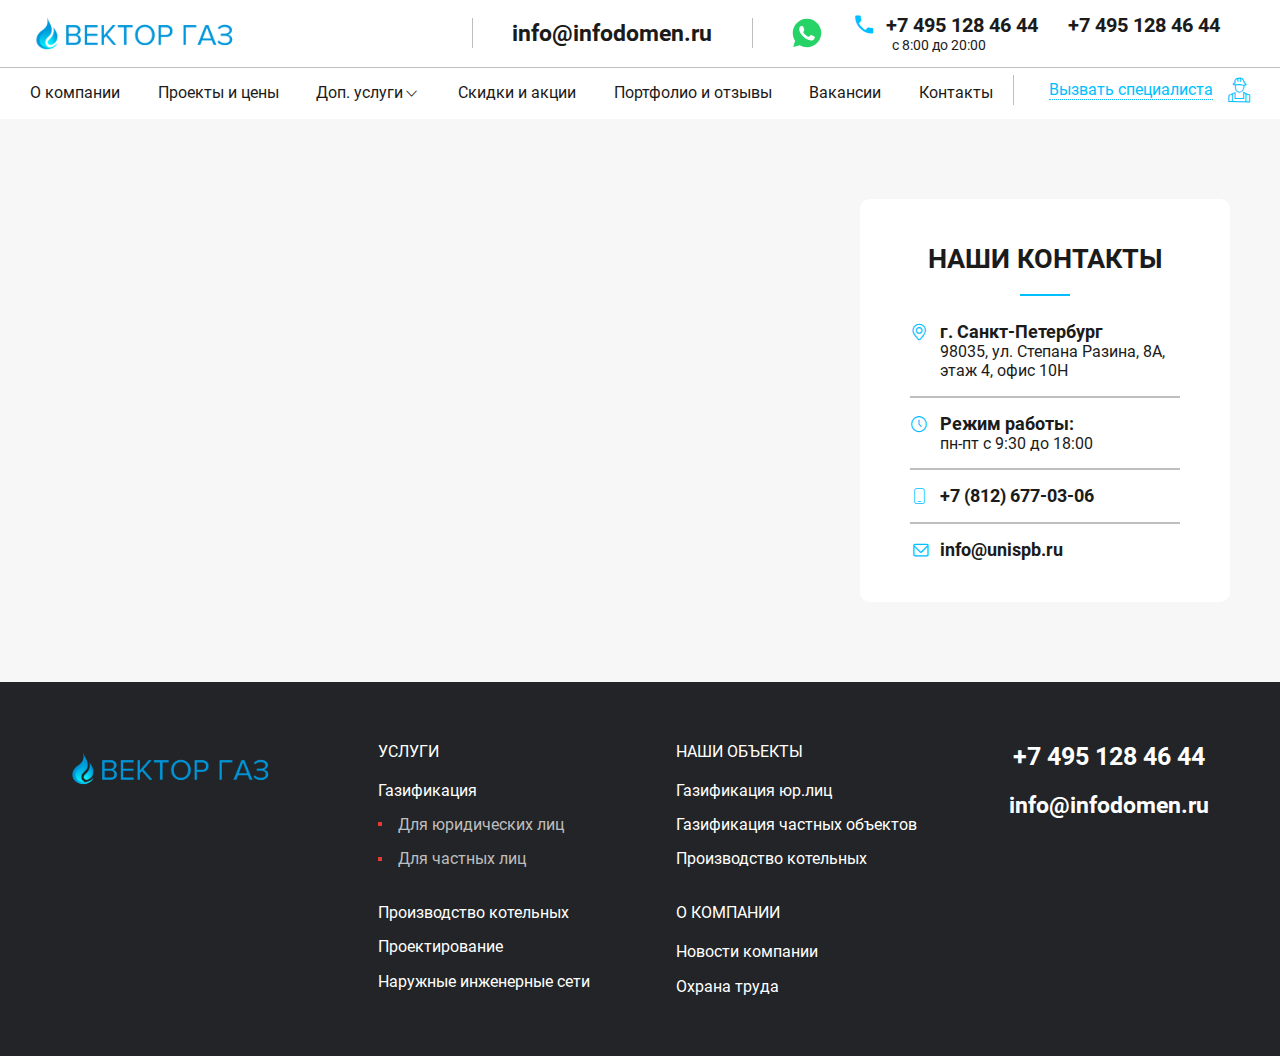
==== contacts.html @ 167414f9 "Initial dist subtree commit" ====
<!DOCTYPE html>
<html lang="ru">

<head>
	<title>Вектор ГАЗ - Услуги</title>
	<meta charset="UTF-8">
	<meta name="format-detection" content="telephone=no">
	<!-- <style>body{opacity: 0;}</style> -->
	<meta name="description" content="Вектор ГАЗ">
	<link rel="stylesheet" href="css/style.min.css?_v=20230801184209">
	<link rel="shortcut icon" href="favicon.ico">
	<!-- <meta name="robots" content="noindex, nofollow"> -->
	<meta name="viewport" content="width=device-width, initial-scale=1.0">
</head>

<body>
	<div class="wrapper">
		<header class="header">
			<div class="header-top">
				<div class="header-top__container">
					<div class="header-top__column">
						<a href="#" class="logo" aria-label="Вектор ГАЗ">
							<picture><source srcset="img/logo.webp" type="image/webp"><img src="img/logo.png" alt="Вектор ГАЗ"></picture>
						</a>
					</div>
					<div class="header-top__column">
						<a href="mailto:info@infodomen.ru" class="header-top__email email">info@infodomen.ru</a>
					</div>
					<div class="header-top__column">
						<div class="header-top__contacts">
							<a href="#" class="header-top__social">
								<img src="img/icons/whatsapp.svg" alt="whatsapp">
							</a>
							<div class="contact">
								<a href="tel:+74951284644" class="contact__phone-number phone-number _icon-phone">+7 495 128 46 44</a>
								<span class="contact__time">с 8:00 до 20:00</span>
							</div>
							<div class="contact">
								<a href="tel:+74951284644" class="contact__phone-number">+7 495 128 46 44</a>
							</div>
						</div>
					</div>

				</div>
			</div>
			<div class="header-menu">
				<div class="header-menu__container">
					<div class="header-menu__row">
						<div class="header-menu__menu">
							<button type="button" class="header-menu__burger icon-burger" aria-label="Меню">
								<span class="icon-burger__lines"><span></span></span>
								<span class="icon-burger__text">Меню</span>
							</button>
							<nav class="header-menu__main-nav main-nav">
								<ul class="main-nav__list">
									<li class="menu-item"><a href="#">О компании</a></li>
									<li class="menu-item"><a href="#">Проекты и цены</a></li>
									<li class="menu-item menu-item-has-children" data-spollers="1200,max">
										<a href="#" data-spoller>Доп. услуги</a>
										<ul class="sub-menu">
											<li class="menu-item"><a href="#1">Подпункт 1</a></li>
											<li class="menu-item"><a href="#2">Подпункт 2</a></li>
											<li class="menu-item"><a href="#3">Подпункт 3</a></li>
										</ul>
									</li>
									<li class="menu-item"><a href="#">Скидки и акции</a></li>
									<li class="menu-item"><a href="#">Портфолио и отзывы</a></li>
									<li class="menu-item"><a href="#">Вакансии</a></li>
									<li class="menu-item"><a href="#">Контакты</a></li>
								</ul>
							</nav>
						</div>
						<div class="header-menu__get-specialist">
							<a href="#" class="get-specialist">
								<span>Вызвать специалиста</span>
							</a>
						</div>
					</div>
				</div>
			</div>
		</header>
		<main class="page">
			<!-- <section class="internal">
					<div class="internal__container">
						<h1 class="internal__title title">Услуги</h1>

						<div class="text-block">
							<div class="text-block__image">
								<picture><source srcset="img/we-offer/2.webp" type="image/webp"><img src="img/we-offer/2.jpg" alt="Image"></picture>
							</div>
							<h2>Заголовок 2-го уровня</h2>
							<p>
								Стремительные темпы развития газификации, техническое перевооружение газового хозяйства Одинцово и Одинцовского района, растущее количество потребителей газа обуславливают возрастающую потребность в организациях, занимающихся разработкой проектной документации, строительством и монтажом объектов систем газоснабжения, обслуживанием газового оборудования. Сегодня в Одинцово не так много компаний, предоставляющих все эти услуги в комплексе. Одна из них - газовая компания «Энергия» («Виасан-Энергия»).
							</p>

							<p>
								Газовая компания «Энергия» («Виасан-Энергия») работает на рынке, начиная с 2005 года. Все эти годы для общества стали годами динамичного развития и немалых достижений. Начав деятельность по выполнению проектно-монтажных работ для объектов газовой промышленности буквально с нуля, организации удалось существенно расширить сферу своей деятельности. Специалисты компании прошли процедуру оформления разрешительных документов на право безопасной эксплуатации газовых котлов и котельных.
							</p>
							<h3>Заголовок 3-го уровня</h3>
							<p>
								Наличие соответствующих лицензий и сертификатов, а также широкого спектра высококвалифицированных специалистов позволяет сегодня газовой компании «Энергия» («Виасан-Энергия») производить работы по газоснабжению объектов различного назначения и технического уровня сложности (промышленные, административные здания, жилые помещения) в полном объеме. Заказчик гарантировано получает комплексный пакет услуг: от получения технических условий и проектирования, подбора и поставки необходимого оборудования до его монтажа, пусконаладочных работ и полного последующего техобслуживания. При этом подготовку необходимых первичных документов, согласование между смежными организациями специалисты компании полностью берут на себя.
							</p>

							
							<div class="text-block__row-image">
								<picture><source srcset="img/we-offer/1.webp" type="image/webp"><img class="img-shadow" src="img/we-offer/1.jpg" alt="Img"></picture>
								<picture><source srcset="img/we-offer/2.webp" type="image/webp"><img class="img-shadow" src="img/we-offer/2.jpg" alt="Img"></picture>
							</div>

							<p>
								Это значительная экономия времени и финансовых вложений, более короткие сроки внедрения системы газоснабжения под ключ, четкое предоставление цены на услуги в течение всех этапов работ.
							</p>
							<h4>Заголовок 4-го уровня</h4>
							<p>
								Первоначальный взнос потребуется только на этапе проектирования, что очень удобно: можно заранее распланировать свой бюджет и гарантированный ввод объекта в эксплуатацию в следующем сезоне.
							</p>

							<ul>
								<li>геодезические изыскания для проектирования промышленных и гражданских объектов</li>
								<li>геодезическая съёмка для капитального ремонта дорог любой протяженности</li>
								<li>выкопировка 1: 2000, ситуационный план для поключения электричества и других коммуникаций</li>
								<li>топографический план 1: 500 территории любой площади, печать "Придатно"</li>
								<li>проведение инженерно-геодезических изысканий во время строительства зданий и сооружений (вынос
									строительных осей, свайного поля)</li>
								<li>комплекс геодезических изысканий для солнечных электростанций, очистных сооружений и т.д.</li>
								<li>аэрофотосъемка любой сложности, высококачественное ортофото</li>
							</ul>

							<h5>Заголовок 5-го уровня</h5>
							<p>
								В газовой компания «Энергия» («Виасан-Энергия») отмечают, что сейчас самое оптимальное время для проведения подобных сделок: до наступления сезона строительства (лето-осень) будут подготовлены все необходимые технические документы, получены лимиты, ТУ, подготовлен проект, проведена экспертиза и закуплено необходимое оборудование. Практикуя такой подход, компания также готова предложить своим клиентам возможность контроля полного цикла реализации проекта, гарантию качества и ответственность одного подрядчика за весь комплекс работ "газовых" вопросов на объекте.
							</p>

							<div class="table-wrapper">
								<table class="table table_style-1">
									<thead>
										<tr>
											<th>Название услуги или списка</th>
											<th>Название колонки</th>
											<th>Название колонки</th>
											<th>Название колонки</th>
											<th>Цена</th>
										</tr>
									</thead>
									<tbody>
										<tr>
											<td>Название услуги</td>
											<td>32987653298выдолр3429</td>
											<td>32987653298выдолр3429</td>
											<td>32987653298выдолр3429</td>
											<td>45 000 руб.</td>
										</tr>
										<tr>
											<td><a href="#">Название услуги клик</a></td>
											<td>Пример текста столбца</td>
											<td>32987653298выдолр3429</td>
											<td>45 000 руб.</td>
											<td>3 456 руб.</td>
										</tr>
										<tr>
											<td><a href="#">Пример названия</a></td>
											<td>Пример текста столбца</td>
											<td>32987653298выдолр3429</td>
											<td>45 000 руб.</td>
											<td>45 000 руб.</td>
										</tr>
										<tr>
											<td><a href="#">Просто текст строки</a></td>
											<td>Пример текста столбца</td>
											<td>32987653298выдолр3429</td>
											<td>45 000 руб.</td>
											<td>3 456 руб.</td>
										</tr>
										<tr>
											<td><a href="#">Аренда манипулятора</a></td>
											<td>32987653298выдолр3429</td>
											<td>32987653298выдолр3429</td>
											<td>32987653298выдолр3429</td>
											<td>100 руб.</td>
										</tr>
									</tbody>
								</table>
							</div>



						</div>

					</div>
				</section> -->

			<div class="map">
				<div class="map__container">
					<div class="map__contacts contacts-map">
						<h2 class="contacts-map__title title">Наши контакты</h2>
						<div class="contacts-map__body">
							<div class="contacts-map__item">
								<span class="contacts-map__name _icon-location">г. Санкт-Петербург</span>
								<p class="contacts-map__text">
									98035, ул. Степана Разина, 8А, этаж 4, офис 10Н
								</p>
							</div>
							<div class="contacts-map__item">
								<span class="contacts-map__name _icon-time">Режим работы:</span>
								<p class="contacts-map__text">пн-пт с 9:30 до 18:00</p>
							</div>
							<div class="contacts-map__item">
								<a href="tel:+78126770306" class="contacts-map__name _icon-smartphone">+7 (812) 677-03-06</a>
							</div>
							<div class="contacts-map__item">
								<a href="mailto:info@unispb.ru" class="contacts-map__name _icon-letter">info@unispb.ru</a>
							</div>
						</div>
					</div>
				</div>
				<div id="map" class="map__body"></div>
			</div>

		</main>
		<footer class="footer">
			<div class="footer__container">
				<div class="footer__logo">
					<a href="#" class="logo">
						<picture><source srcset="img/logo-dark.webp" type="image/webp"><img src="img/logo-dark.png" alt="Вектор ГАЗ"></picture>
					</a>
				</div>
				<div class="footer__menu-1">
					<div class="footer__title">Услуги</div>
					<ul class="footer__list">
						<li>
							<a href="#">Газификация</a>
							<ul class="footer__sub-list">
								<li><a href="#">Для юридических лиц</a></li>
								<li><a href="#">Для частных лиц</a></li>
							</ul>
						</li>
						<li><a href="#">Производство котельных</a></li>
						<li><a href="#">Проектирование</a></li>
						<li><a href="#">Наружные инженерные сети</a></li>
					</ul>
				</div>
				<div class="footer__menu-2">
					<div class="footer__title">наши объекты</div>
					<ul class="footer__list">
						<li><a href="#">Газификация юр.лиц</a></li>
						<li><a href="#">Газификация частных объектов</a></li>
						<li><a href="#">Производство котельных</a></li>
					</ul>
					<div class="footer__title">о компании</div>
					<ul class="footer__list">
						<li><a href="#">Новости компании</a></li>
						<li><a href="#">Охрана труда</a></li>
					</ul>
				</div>
				<div class="footer__contacts">
					<a href="tel:+74951284644" class="footer__phone-number phone-number">+7 495 128 46 44</a>
					<a href="mailto:info@infodomen.ru" class="footer__email email">info@infodomen.ru</a>
				</div>
			</div>
		</footer>
		<script src="https://api-maps.yandex.ru/2.1/?apikey=584eb019-088e-4cab-91ad-73a616810646&lang=ru_RU&_v=20230801184209"></script>
	</div>
	<script src="js/app.min.js?_v=20230801184209"></script>
</body>

</html>
---- css/style.min.css ----
@charset "UTF-8";@font-face{font-family:icons;font-display:swap;src:url(../fonts/icons.woff2) format("woff2"),url(../fonts/icons.woff) format("woff");font-weight:400;font-style:normal}@font-face{font-family:Roboto;font-display:swap;src:url(../fonts/Roboto-Bold.woff2) format("woff2"),url(../fonts/Roboto-Bold.woff) format("woff");font-weight:700;font-style:normal}@font-face{font-family:Roboto;font-display:swap;src:url(../fonts/Roboto-Regular.woff2) format("woff2"),url(../fonts/Roboto-Regular.woff) format("woff");font-weight:400;font-style:normal}.get-specialist::after,.main-nav .menu-item.menu-item-has-children>a::after,[class*=_icon-]:before{font-family:icons;font-style:normal;font-weight:400;font-variant:normal;text-transform:none;line-height:1;-webkit-font-smoothing:antialiased;-moz-osx-font-smoothing:grayscale}[class*=_icon-]:before{display:block}._icon-arrow:before{content:"\e900"}._icon-builder:before{content:"\e901"}._icon-close:before{content:"\e902"}._icon-home:before{content:"\e903"}._icon-letter:before{content:"\e904"}._icon-location:before{content:"\e905"}._icon-phone:before{content:"\e906"}._icon-p-left:before{content:"\e907"}._icon-plus-circled:before{content:"\e908"}._icon-p-right:before{content:"\e909"}._icon-smartphone:before{content:"\e90a"}._icon-time:before{content:"\e90b"}:root{--main-color-text:#1b1b1b;--accent-color:#00BFFF;--second-color:#000080;--light-color:#ffffff;--color-light-gray:#f7f7f7;--color-gray:#bebebe;--accent-gradient:linear-gradient(270deg,#00BFFF 0,#000080 100%);--section-padding:80px 0 80px;--section-padding-s:40px 0 40px;--margin-bottom:40px;--margin-bottom-s:20px}*{padding:0;margin:0;border:0}*,:after,:before{-webkit-box-sizing:border-box;box-sizing:border-box}html{font-size:10px}body,html{height:100%;min-width:320px}body{color:var(--main-color-text);line-height:1.2;font-family:Roboto,Verdana,sans-serif;font-size:1.6rem;-ms-text-size-adjust:100%;-moz-text-size-adjust:100%;-webkit-text-size-adjust:100%;-webkit-font-smoothing:antialiased;-moz-osx-font-smoothing:grayscale}button,input,textarea{font-family:Roboto,Verdana,sans-serif;font-size:inherit}button{cursor:pointer;color:inherit;background-color:inherit}a{color:inherit;-webkit-transition:all .3s ease 0s;-o-transition:all .3s ease 0s;transition:all .3s ease 0s}a:link,a:visited{text-decoration:none}a:hover{text-decoration:none}ul li{list-style:none}img{vertical-align:top}h1,h2,h3,h4,h5,h6{font-weight:inherit;font-size:inherit}.lock body{overflow:hidden;-ms-touch-action:none;touch-action:none}.wrapper{min-height:100%;display:-webkit-box;display:-ms-flexbox;display:flex;-webkit-box-orient:vertical;-webkit-box-direction:normal;-ms-flex-direction:column;flex-direction:column;overflow:hidden}.wrapper>main{-webkit-box-flex:1;-ms-flex:1 1 auto;flex:1 1 auto}.wrapper>*{min-width:0}[class*=__container]{max-width:1220px;-webkit-box-sizing:content-box;box-sizing:content-box;margin:0 auto;padding:0 10px}.button{display:-webkit-inline-box;display:-ms-inline-flexbox;display:inline-flex;-webkit-box-orient:horizontal;-webkit-box-direction:reverse;-ms-flex-direction:row-reverse;flex-direction:row-reverse;-webkit-box-pack:center;-ms-flex-pack:center;justify-content:center;-webkit-box-align:center;-ms-flex-align:center;align-items:center;-webkit-column-gap:15px;-moz-column-gap:15px;column-gap:15px;padding:20px 30px;background:var(--light-color);font-size:1.7rem;border-radius:2px;-webkit-box-shadow:0 9px 5px -6px #7d736d;box-shadow:0 9px 5px -6px #7d736d;height:50px;-webkit-transition:all .3s ease 0s;-o-transition:all .3s ease 0s;transition:all .3s ease 0s}.button::before{font-size:22px}.button_colored{background:var(--accent-gradient);color:var(--light-color)}.button._fw{width:100%}[class*=-ibg]{position:relative}[class*=-ibg] img{position:absolute;width:100%;height:100%;top:0;left:0;-o-object-fit:cover;object-fit:cover}[class*=-ibg_contain] img{-o-object-fit:contain;object-fit:contain}h1,h2,h3,h4,h5{font-weight:700;margin-bottom:1.5rem}h1{font-size:3rem}h2{font-size:2.7rem}h3{font-size:2.2rem}h4{font-size:1.8rem}h5{font-size:1.6rem}.title{text-transform:uppercase}.title span{color:var(--accent-color)}.email{font-size:2.3rem;font-weight:700}[class*=ground-pane]{-webkit-filter:grayscale(1);filter:grayscale(1)}.text-block p:not(:last-child){margin-bottom:24px}.text-block__image{display:inline-block;margin-right:30px;margin-bottom:17px;width:100%}.text-block__image img{width:100%}.text-block__row-image{display:-ms-grid;display:grid;gap:15px}.text-block__row-image:not(:last-child){margin-bottom:30px}.text-block__row-image img{width:100%}.text-block ol,.text-block ul{padding-left:35px;line-height:2.25}.text-block ol:not(:last-child),.text-block ul:not(:last-child){margin-bottom:17px}.text-block ol li,.text-block ul li{position:relative}.text-block ol li::before,.text-block ul li::before{position:absolute;left:-18px}.text-block ol{counter-reset:myCounter}.text-block ol li::before{content:counter(myCounter) ".";counter-increment:myCounter;font-weight:700;color:var(--accent-color);top:1px}.text-block ul li::before{content:"";top:13px;width:10px;height:10px;border-radius:50%;background-color:var(--accent-color)}.text-block .table-wrapper{width:100%;overflow-x:scroll;position:relative;scrollbar-width:4px;scrollbar-color:var(--accent-color) transparent}.text-block .table-wrapper:not(:last-child){margin-bottom:38px}.text-block .table-wrapper::-webkit-scrollbar{width:4px;height:4px;-webkit-overflow-scrolling:auto}.text-block .table-wrapper::-webkit-scrollbar-track{background:0 0}.text-block .table-wrapper::-webkit-scrollbar-thumb{border-radius:2px;background:var(--accent-color)}.text-block .table{width:100%;width:1015px;overflow-x:scroll;border-spacing:0;line-height:1.25}.text-block .table thead{background-color:var(--accent-color);border-radius:5px;color:#fff}.text-block .table thead th{font-weight:500;text-align:left}.text-block .table thead tr th:first-child{border-radius:5px 0 0 5px}.text-block .table thead tr th:last-child{border-radius:0 5px 5px 0}.text-block .table thead tr th:first-child{max-width:171px}.text-block .table tbody tr:first-child td{padding-top:25px}.text-block .table th{padding:15px 15px 10px}.text-block .table td{padding:15px 15px 11px}.text-block .table_style-1 tbody tr:not(:last-child) td{border-bottom:1px solid #dadde0}.text-block .table_style-2 thead{background-color:var(--second-color)}.text-block .table_style-2 tbody{padding-top:14px}.text-block .table_style-2 tbody tr:nth-child(2n+2) td:first-child{border-radius:5px 0 0 5px}.text-block .table_style-2 tbody tr:nth-child(2n+2) td:last-child{border-radius:0 5px 5px 0}.text-block .table_style-2 tbody tr:nth-child(2n+2) td{background-color:var(--color-gray);-webkit-box-shadow:10px 10px 15px 0 rgba(0,68,82,.04);box-shadow:10px 10px 15px 0 rgba(0,68,82,.04)}.header-top{background-color:var(--light-color);padding:5px 0;border-bottom:1px solid var(--color-gray);position:fixed;top:0;left:0;width:100%;z-index:50;-webkit-transition:all .3s ease 0s;-o-transition:all .3s ease 0s;transition:all .3s ease 0s}.header-top__container{display:-webkit-box;display:-ms-flexbox;display:flex;-webkit-box-pack:justify;-ms-flex-pack:justify;justify-content:space-between;-webkit-box-align:center;-ms-flex-align:center;align-items:center}.header-top__email{display:none}.header-top__contacts{display:-webkit-box;display:-ms-flexbox;display:flex;-webkit-column-gap:20px;-moz-column-gap:20px;column-gap:20px}.header-top__contacts>:last-child{display:none}.header-top__social{-ms-flex-item-align:center;-ms-grid-row-align:center;align-self:center}.header-top__social img{width:25px;height:25px}.logo img{-webkit-transition:all .3s ease 0s;-o-transition:all .3s ease 0s;transition:all .3s ease 0s;width:100px}.contact{display:-webkit-box;display:-ms-flexbox;display:flex;-webkit-box-orient:vertical;-webkit-box-direction:normal;-ms-flex-direction:column;flex-direction:column}.contact__phone-number{font-size:1.4rem;-webkit-column-gap:10px;-moz-column-gap:10px;column-gap:10px;font-weight:700;display:-webkit-inline-box;display:-ms-inline-flexbox;display:inline-flex;-webkit-box-align:center;-ms-flex-align:center;align-items:center}.contact__phone-number::before{font-size:17px;color:var(--accent-color)}.contact__time{font-size:1rem;padding-left:20px}.header-menu{padding-top:40px}.header-menu__row{display:-webkit-box;display:-ms-flexbox;display:flex;-webkit-box-pack:justify;-ms-flex-pack:justify;justify-content:space-between;-webkit-box-align:center;-ms-flex-align:center;align-items:center;padding:10px 0;-webkit-column-gap:20px;-moz-column-gap:20px;column-gap:20px;position:relative;z-index:10}.header-menu__menu{-webkit-box-flex:1;-ms-flex-positive:1;flex-grow:1}.header-menu__menu::before{content:"";position:absolute;z-index:10;top:0;left:0;right:0;bottom:0;margin:0 -15px;background-color:var(--light-color)}.header-menu__burger{position:relative;z-index:11}.header-menu__get-specialist{position:relative;z-index:20}.header-menu__get-specialist .get-specialist::before{content:"";display:inline-block;width:1px;height:30px;background-color:var(--color-gray);margin-right:20px}.main-nav__list{display:-webkit-box;display:-ms-flexbox;display:flex;-webkit-box-pack:justify;-ms-flex-pack:justify;justify-content:space-between}.main-nav .menu-item{position:relative}.main-nav .menu-item.menu-item-has-children>a{display:-webkit-box;display:-ms-flexbox;display:flex;-webkit-box-pack:justify;-ms-flex-pack:justify;justify-content:space-between;-webkit-box-align:center;-ms-flex-align:center;align-items:center;-ms-flex-wrap:wrap;flex-wrap:wrap}.main-nav .menu-item.menu-item-has-children>a::after{content:"\e900";font-size:24px;-webkit-transform:rotate(-90deg);-ms-transform:rotate(-90deg);transform:rotate(-90deg)}.main-nav .menu-item.menu-item-has-children>a._spoller-active::after{-webkit-transform:rotate(0);-ms-transform:rotate(0);transform:rotate(0)}.main-nav .menu-item.menu-item-has-children>a._spoller-active{color:var(--accent-color)}.main-nav .sub-menu{position:relative;z-index:100;top:140%;left:0;background-color:var(--light-color);width:100%;-ms-flex-preferred-size:100%;flex-basis:100%;padding-left:20px}.main-nav .sub-menu a{display:block;padding:10px 20px}.get-specialist{display:-webkit-inline-box;display:-ms-inline-flexbox;display:inline-flex;-webkit-box-align:center;-ms-flex-align:center;align-items:center;font-size:1.2rem;color:var(--accent-color);-webkit-column-gap:8px;-moz-column-gap:8px;column-gap:8px}.get-specialist::after{content:"\e901";-webkit-transition:-webkit-transform .3s ease 0s;transition:-webkit-transform .3s ease 0s;-o-transition:transform .3s ease 0s;transition:transform .3s ease 0s;transition:transform .3s ease 0s,-webkit-transform .3s ease 0s;font-size:25px}.get-specialist span{display:inline-block;border-bottom:1px dotted var(--accent-color);-webkit-transition:all .3s ease 0s;-o-transition:all .3s ease 0s;transition:all .3s ease 0s}.get-specialist img{height:19px;width:19px}.icon-burger{display:none}.footer{padding:60px 0;background-color:#222427;color:var(--light-color)}.footer__container{display:-ms-grid;display:grid;-ms-grid-columns:1fr 20px 1fr;grid-template-columns:1fr 1fr;row-gap:40px;-webkit-column-gap:20px;-moz-column-gap:20px;column-gap:20px;-ms-grid-rows:auto 40px auto 40px auto;grid-template-areas:"logo logo" "contacts contacts" "menu-1 menu-2";justify-items:center}.footer__logo{-ms-grid-row:1;-ms-grid-column:1;-ms-grid-column-span:3;grid-area:logo;text-align:center}.footer__menu-1{-ms-grid-row:5;-ms-grid-column:1;grid-area:menu-1}.footer__menu-2{-ms-grid-row:5;-ms-grid-column:3;grid-area:menu-2}.footer__contacts{-ms-grid-row:3;-ms-grid-column:1;-ms-grid-column-span:3;grid-area:contacts;display:-webkit-box;display:-ms-flexbox;display:flex;-webkit-box-orient:vertical;-webkit-box-direction:normal;-ms-flex-direction:column;flex-direction:column;-webkit-box-align:center;-ms-flex-align:center;align-items:center}.footer__title{text-transform:uppercase;margin-bottom:20px}.footer__title:nth-child(2){margin-top:20px}.footer__list:not(:last-child){margin-bottom:35px}.footer__list li:not(:last-child){margin-bottom:15px}.footer__sub-list{margin-top:15px;margin-bottom:35px;color:var(--color-gray)}.footer__sub-list li{position:relative;padding-left:20px}.footer__sub-list li:before{content:"";position:absolute;top:50%;-webkit-transform:translateY(-50%);-ms-transform:translateY(-50%);transform:translateY(-50%);left:0;background:#e93935;width:4px;height:4px}.footer__email,.footer__phone-number{display:inline-block}.footer__phone-number{font-size:2.5rem;font-weight:600;margin-bottom:20px}.footer__email{margin-bottom:30px}.page>:nth-child(2n+1){background-color:var(--color-light-gray)}.promo{padding:28px 0;background-color:var(--color-light-gray)}.promo__content{margin-bottom:30px}.promo__title{margin-bottom:40px;max-width:500px;color:#fff}.promo__text{margin-bottom:40px;max-width:300px;color:#fff;font-weight:600}.promo__buttons{display:-webkit-box;display:-ms-flexbox;display:flex;-webkit-box-orient:vertical;-webkit-box-direction:normal;-ms-flex-direction:column;flex-direction:column;row-gap:15px}.promo__advantages{display:-webkit-box;display:-ms-flexbox;display:flex;-webkit-box-orient:vertical;-webkit-box-direction:normal;-ms-flex-direction:column;flex-direction:column;row-gap:20px;-webkit-column-gap:50px;-moz-column-gap:50px;column-gap:50px}.advantage{display:-webkit-box;display:-ms-flexbox;display:flex;-webkit-column-gap:25px;-moz-column-gap:25px;column-gap:25px;-webkit-box-align:center;-ms-flex-align:center;align-items:center;padding:15px;background-color:var(--light-color)}.advantage__image{-webkit-box-flex:0;-ms-flex:0 0 40px;flex:0 0 40px;text-align:center}.statistics{padding-top:50px;padding-bottom:50px}.statistics__row{display:-webkit-box;display:-ms-flexbox;display:flex;-webkit-box-orient:vertical;-webkit-box-direction:normal;-ms-flex-direction:column;flex-direction:column;row-gap:30px}.statistics__item{position:relative}.item-statistics__number{font-size:3.5rem;font-weight:500;color:var(--second-color);display:inline-block}.item-statistics__desc{line-height:1.8}.item-statistics__desc strong{display:block}.we-offer{padding:var(--section-padding-s)}.we-offer__title{margin-bottom:var(--margin-bottom-s)}.we-offer__text{margin-bottom:20px}.we-offer__body{display:-ms-grid;display:grid;gap:20px;-ms-grid-columns:(1fr)[1];grid-template-columns:repeat(1,1fr)}.we-offer-item{display:-webkit-box;display:-ms-flexbox;display:flex;-webkit-box-orient:vertical;-webkit-box-direction:normal;-ms-flex-direction:column;flex-direction:column}.we-offer-item__image{padding-bottom:75%;position:relative}.we-offer-item__image::before{content:"";position:absolute;z-index:1;top:0;right:0;bottom:0;left:0;background-color:#000;opacity:0;-webkit-transition:all .3s ease 0s;-o-transition:all .3s ease 0s;transition:all .3s ease 0s}.we-offer-item__desc{background-color:var(--accent-color);color:var(--light-color);padding:10px;text-align:center;-webkit-box-flex:1;-ms-flex-positive:1;flex-grow:1}.why-are-we{padding:var(--section-padding-s)}.why-are-we__row{padding:0 20px}.why-are-we__title{margin-bottom:var(--margin-bottom-s)}.why-are-we__text{margin-bottom:20px}.why-are-we__body{display:-ms-grid;display:grid;-webkit-column-gap:10px;-moz-column-gap:10px;column-gap:10px;row-gap:25px}.why-are-we-item{text-align:center;padding:5px}.why-are-we-item__icon{margin-bottom:30px}.why-are-we-item__icon img{width:110px;height:110px}.why-are-we-item__title{margin-bottom:15px}.partners{padding:var(--section-padding-s)}.partners__container{overflow:visible}.partners__title{text-align:center;margin-bottom:var(--margin-bottom-s)}.partners__slider-wrapper{position:relative;padding:0 65px}.partners__slide{height:100%;text-align:center;vertical-align:middle}.partners__slide img{width:140px}.partners__navigation{position:absolute;top:50%;left:0;width:100%;-webkit-transform:translateY(-50%);-ms-transform:translateY(-50%);transform:translateY(-50%)}.navigation-slider{display:-webkit-box;display:-ms-flexbox;display:flex;-webkit-box-pack:justify;-ms-flex-pack:justify;justify-content:space-between;pointer-events:none}.navigation-slider__button{width:40px;height:40px;border-radius:50%;background-color:var(--light-color);display:-webkit-inline-box;display:-ms-inline-flexbox;display:inline-flex;-webkit-box-pack:center;-ms-flex-pack:center;justify-content:center;-webkit-box-align:center;-ms-flex-align:center;align-items:center;cursor:pointer;-webkit-box-shadow:0 9px 5px -6px #7d736d;box-shadow:0 9px 5px -6px #7d736d;-webkit-transition:all .3s ease 0s;-o-transition:all .3s ease 0s;transition:all .3s ease 0s;pointer-events:visible}.navigation-slider__button img{width:24px}.navigation-slider__button_prev img{-webkit-transform:rotate(90deg);-ms-transform:rotate(90deg);transform:rotate(90deg)}.navigation-slider__button_next img{-webkit-transform:rotate(-90deg);-ms-transform:rotate(-90deg);transform:rotate(-90deg)}.navigation-slider .swiper-button-disabled{background-color:var(--color-gray-light)}.example{padding:var(--section-padding-s)}.example__title{margin-bottom:var(--margin-bottom-s)}.gallery{display:-ms-grid;display:grid;-ms-grid-columns:1fr;grid-template-columns:1fr;gap:20px}.item-gallery{border-radius:20px;overflow:hidden;position:relative}.item-gallery__link{display:block;padding-bottom:71%}.item-gallery__overlay{position:absolute;top:0;left:0;width:100%;height:100%;background:hsla(0,0%,0%,.3);display:-webkit-box;display:-ms-flexbox;display:flex;-webkit-box-align:center;-ms-flex-align:center;align-items:center;-webkit-box-pack:center;-ms-flex-pack:center;justify-content:center;opacity:0;-webkit-transition:all .3s ease 0s;-o-transition:all .3s ease 0s;transition:all .3s ease 0s;pointer-events:none}.item-gallery__overlay::before{content:"";background-image:url(../img/icons/plus-circled.svg);background-size:cover;width:50px;height:50px}.questions{padding:var(--section-padding-s)}.questions__title{margin-bottom:var(--margin-bottom-s)}.spoiler__title{padding:5px 0 25px;font-weight:700;color:var(--accent-color);cursor:pointer}.spoiler__title span{border-bottom:2px dotted var(--accent-color);-webkit-transition:all .3s ease 0s;-o-transition:all .3s ease 0s;transition:all .3s ease 0s}.spoiler__text{padding:0 0 20px 20px;line-height:1.65}.information{padding:var(--section-padding)}.information__title{margin-bottom:40px}.information__text p:not(:last-child){margin-bottom:20px}.map{position:relative}.map__container{position:relative;display:-webkit-box;display:-ms-flexbox;display:flex;-webkit-box-pack:center;-ms-flex-pack:center;justify-content:center}.map__body{width:100%;height:500px}.contacts-map{max-width:320px;padding:var(--section-padding-s)}.contacts-map__title{font-size:2.7rem;text-align:center;margin-bottom:30px;position:relative}.contacts-map__title::after{content:"";position:absolute;height:2px;width:50px;background-color:var(--accent-color);left:50%;bottom:-20px;-webkit-transform:translateX(-50%);-ms-transform:translateX(-50%);transform:translateX(-50%)}.contacts-map__item{padding:15px 0 15px 30px}.contacts-map__item:not(:last-child){border-bottom:2px solid var(--color-gray)}.contacts-map__name{font-weight:700;font-size:1.8rem;position:relative}.contacts-map__name::before{width:15px;position:absolute;left:-30px;top:2px;color:var(--accent-color)}.internal{padding:30px 0 30px}.internal__title{text-align:center;margin-bottom:var(--margin-bottom-s)}.documents{padding:var(--section-padding)}.documents__title{margin-bottom:var(--margin-bottom-s)}.documents__gallery .item-gallery__link{padding-bottom:125%}.portfolio{padding:var(--section-padding)}.portfolio__title{margin-bottom:var(--margin-bottom-s)}.swiper-horizontal{-ms-touch-action:pan-y;touch-action:pan-y}.swiper-vertical{-ms-touch-action:pan-x;touch-action:pan-x}.swiper{overflow:hidden}.swiper-wrapper{width:100%;height:100%;-webkit-box-sizing:content-box;box-sizing:content-box;display:-webkit-box;display:-ms-flexbox;display:flex;position:relative;-webkit-box-align:center;-ms-flex-align:center;align-items:center}.swiper-vertical .swiper-wrapper{-webkit-box-orient:vertical;-webkit-box-direction:normal;-ms-flex-direction:column;flex-direction:column}.swiper-autoheight .swiper-wrapper{-webkit-box-align:start;-ms-flex-align:start;align-items:flex-start}.swiper-initialized .swiper-slide{-ms-flex-negative:0;flex-shrink:0}.swiper-android .swiper-slide,.swiper-android .swiper-wrapper{-webkit-transform:translate3d(0,0,0);transform:translate3d(0,0,0)}.swiper-button-lock{display:none!important}@font-face{font-family:lg;src:url([data-uri]) format("woff2"),url([data-uri]) format("woff");font-weight:400;font-style:normal;font-display:block}.lg-icon{font-family:lg!important;speak:never;font-style:normal;font-weight:400;font-variant:normal;text-transform:none;line-height:1;-webkit-font-smoothing:antialiased;-moz-osx-font-smoothing:grayscale}.lg-container{font-family:system-ui,-apple-system,"Segoe UI",Roboto,"Helvetica Neue",Arial,"Noto Sans","Liberation Sans",sans-serif,"Apple Color Emoji","Segoe UI Emoji","Segoe UI Symbol","Noto Color Emoji"}.lg-next,.lg-prev{background-color:rgba(0,0,0,.45);border-radius:2px;color:#999;cursor:pointer;display:block;font-size:22px;margin-top:-10px;padding:8px 10px 9px;position:absolute;top:50%;z-index:1080;outline:0;border:none}.lg-next.disabled,.lg-prev.disabled{opacity:0!important;cursor:default}.lg-next:hover:not(.disabled),.lg-prev:hover:not(.disabled){color:#fff}.lg-single-item .lg-next,.lg-single-item .lg-prev{display:none}.lg-next{right:20px}.lg-next:before{content:"\e095"}.lg-prev{left:20px}.lg-prev:after{content:"\e094"}@-webkit-keyframes lg-right-end{0%{left:0}50%{left:-30px}100%{left:0}}@keyframes lg-right-end{0%{left:0}50%{left:-30px}100%{left:0}}@-webkit-keyframes lg-left-end{0%{left:0}50%{left:30px}100%{left:0}}@keyframes lg-left-end{0%{left:0}50%{left:30px}100%{left:0}}.lg-outer.lg-right-end .lg-object{-webkit-animation:lg-right-end .3s;animation:lg-right-end .3s;position:relative}.lg-outer.lg-left-end .lg-object{-webkit-animation:lg-left-end .3s;animation:lg-left-end .3s;position:relative}.lg-toolbar{z-index:1082;left:0;position:absolute;top:0;width:100%}.lg-media-overlap .lg-toolbar{background-image:-webkit-gradient(linear,left bottom,left top,from(rgba(0,0,0,0)),to(rgba(0,0,0,.4)));background-image:-o-linear-gradient(bottom,rgba(0,0,0,0),rgba(0,0,0,.4));background-image:linear-gradient(0deg,rgba(0,0,0,0),rgba(0,0,0,.4))}.lg-toolbar .lg-icon{color:#999;cursor:pointer;float:right;font-size:24px;height:47px;line-height:27px;padding:10px 0;text-align:center;width:50px;text-decoration:none!important;outline:medium none;will-change:color;-webkit-transition:color .2s linear;-o-transition:color .2s linear;transition:color .2s linear;background:0 0;border:none;-webkit-box-shadow:none;box-shadow:none}.lg-toolbar .lg-icon.lg-icon-18{font-size:18px}.lg-toolbar .lg-icon:hover{color:#fff}.lg-toolbar .lg-close:after{content:"\e070"}.lg-toolbar .lg-maximize{font-size:22px}.lg-toolbar .lg-maximize:after{content:"\e90a"}.lg-toolbar .lg-download:after{content:"\e0f2"}.lg-sub-html{color:#eee;font-size:16px;padding:10px 40px;text-align:center;z-index:1080;opacity:0;-webkit-transition:opacity .2s ease-out 0s;-o-transition:opacity .2s ease-out 0s;transition:opacity .2s ease-out 0s}.lg-sub-html h4{margin:0;font-size:13px;font-weight:700}.lg-sub-html p{font-size:12px;margin:5px 0 0}.lg-sub-html a{color:inherit}.lg-sub-html a:hover{text-decoration:underline}.lg-media-overlap .lg-sub-html{background-image:-webkit-gradient(linear,left top,left bottom,from(rgba(0,0,0,0)),to(rgba(0,0,0,.6)));background-image:-o-linear-gradient(top,rgba(0,0,0,0),rgba(0,0,0,.6));background-image:linear-gradient(180deg,rgba(0,0,0,0),rgba(0,0,0,.6))}.lg-item .lg-sub-html{position:absolute;bottom:0;right:0;left:0}.lg-error-msg{font-size:14px;color:#999}.lg-counter{color:#999;display:inline-block;font-size:16px;padding-left:20px;padding-top:12px;height:47px;vertical-align:middle}.lg-closing .lg-next,.lg-closing .lg-prev,.lg-closing .lg-sub-html,.lg-closing .lg-toolbar{opacity:0;-webkit-transition:-webkit-transform .08 cubic-bezier(0,0,.25,1) 0s,opacity .08 cubic-bezier(0,0,.25,1) 0s,color .08 linear;-o-transition:-o-transform .08 cubic-bezier(0,0,.25,1) 0s,opacity .08 cubic-bezier(0,0,.25,1) 0s,color .08 linear;-webkit-transition:opacity .08 cubic-bezier(0,0,.25,1) 0s,color .08 linear,-webkit-transform .08 cubic-bezier(0,0,.25,1) 0s;transition:opacity .08 cubic-bezier(0,0,.25,1) 0s,color .08 linear,-webkit-transform .08 cubic-bezier(0,0,.25,1) 0s;-o-transition:transform .08 cubic-bezier(0,0,.25,1) 0s,opacity .08 cubic-bezier(0,0,.25,1) 0s,color .08 linear;transition:transform .08 cubic-bezier(0,0,.25,1) 0s,opacity .08 cubic-bezier(0,0,.25,1) 0s,color .08 linear;transition:transform .08 cubic-bezier(0,0,.25,1) 0s,opacity .08 cubic-bezier(0,0,.25,1) 0s,color .08 linear,-webkit-transform .08 cubic-bezier(0,0,.25,1) 0s}body:not(.lg-from-hash) .lg-outer.lg-start-zoom .lg-item:not(.lg-zoomable) .lg-img-wrap,body:not(.lg-from-hash) .lg-outer.lg-start-zoom .lg-item:not(.lg-zoomable) .lg-video-cont{opacity:0;-ms-transform:scale3d(.5,.5,.5);-webkit-transform:scale3d(.5,.5,.5);transform:scale3d(.5,.5,.5);will-change:transform,opacity;-webkit-transition:-webkit-transform 250ms cubic-bezier(0,0,.25,1) 0s,opacity 250ms cubic-bezier(0,0,.25,1)!important;-o-transition:-o-transform 250ms cubic-bezier(0,0,.25,1) 0s,opacity 250ms cubic-bezier(0,0,.25,1)!important;-webkit-transition:opacity 250ms cubic-bezier(0,0,.25,1),-webkit-transform 250ms cubic-bezier(0,0,.25,1) 0s!important;transition:opacity 250ms cubic-bezier(0,0,.25,1),-webkit-transform 250ms cubic-bezier(0,0,.25,1) 0s!important;-o-transition:transform 250ms cubic-bezier(0,0,.25,1) 0s,opacity 250ms cubic-bezier(0,0,.25,1)!important;transition:transform 250ms cubic-bezier(0,0,.25,1) 0s,opacity 250ms cubic-bezier(0,0,.25,1)!important;transition:transform 250ms cubic-bezier(0,0,.25,1) 0s,opacity 250ms cubic-bezier(0,0,.25,1),-webkit-transform 250ms cubic-bezier(0,0,.25,1) 0s!important}body:not(.lg-from-hash) .lg-outer.lg-start-zoom .lg-item:not(.lg-zoomable).lg-complete .lg-img-wrap,body:not(.lg-from-hash) .lg-outer.lg-start-zoom .lg-item:not(.lg-zoomable).lg-complete .lg-video-cont{opacity:1;-ms-transform:scale3d(1,1,1);-webkit-transform:scale3d(1,1,1);transform:scale3d(1,1,1)}.lg-group:after{content:"";display:table;clear:both}.lg-container{display:none;outline:0}.lg-container.lg-show{display:block}.lg-on{scroll-behavior:unset}.lg-hide-sub-html .lg-sub-html,.lg-next,.lg-pager-outer,.lg-prev,.lg-toolbar{opacity:0;will-change:transform,opacity;-webkit-transition:-webkit-transform .25s cubic-bezier(0,0,.25,1) 0s,opacity .25s cubic-bezier(0,0,.25,1) 0s;-o-transition:-o-transform .25s cubic-bezier(0,0,.25,1) 0s,opacity .25s cubic-bezier(0,0,.25,1) 0s;-webkit-transition:opacity .25s cubic-bezier(0,0,.25,1) 0s,-webkit-transform .25s cubic-bezier(0,0,.25,1) 0s;transition:opacity .25s cubic-bezier(0,0,.25,1) 0s,-webkit-transform .25s cubic-bezier(0,0,.25,1) 0s;-o-transition:transform .25s cubic-bezier(0,0,.25,1) 0s,opacity .25s cubic-bezier(0,0,.25,1) 0s;transition:transform .25s cubic-bezier(0,0,.25,1) 0s,opacity .25s cubic-bezier(0,0,.25,1) 0s;transition:transform .25s cubic-bezier(0,0,.25,1) 0s,opacity .25s cubic-bezier(0,0,.25,1) 0s,-webkit-transform .25s cubic-bezier(0,0,.25,1) 0s}.lg-show-in .lg-next,.lg-show-in .lg-pager-outer,.lg-show-in .lg-prev,.lg-show-in .lg-toolbar{opacity:1}.lg-show-in.lg-hide-sub-html .lg-sub-html{opacity:1}.lg-show-in .lg-hide-items .lg-prev{opacity:0;-webkit-transform:translate3d(-10px,0,0);transform:translate3d(-10px,0,0)}.lg-show-in .lg-hide-items .lg-next{opacity:0;-webkit-transform:translate3d(10px,0,0);transform:translate3d(10px,0,0)}.lg-show-in .lg-hide-items .lg-toolbar{opacity:0;-webkit-transform:translate3d(0,-10px,0);transform:translate3d(0,-10px,0)}.lg-show-in .lg-hide-items.lg-hide-sub-html .lg-sub-html{opacity:0;-webkit-transform:translate3d(0,20px,0);transform:translate3d(0,20px,0)}.lg-outer{width:100%;height:100%;position:fixed;top:0;left:0;z-index:1050;text-align:left;opacity:.001;outline:0;will-change:auto;overflow:hidden;-webkit-transition:opacity .15s ease 0s;-o-transition:opacity .15s ease 0s;transition:opacity .15s ease 0s}.lg-outer *{-webkit-box-sizing:border-box;box-sizing:border-box}.lg-outer.lg-zoom-from-image{opacity:1}.lg-outer.lg-visible{opacity:1}.lg-outer.lg-css3 .lg-item:not(.lg-start-end-progress).lg-current,.lg-outer.lg-css3 .lg-item:not(.lg-start-end-progress).lg-next-slide,.lg-outer.lg-css3 .lg-item:not(.lg-start-end-progress).lg-prev-slide{-webkit-transition-duration:inherit!important;-o-transition-duration:inherit!important;transition-duration:inherit!important;-webkit-transition-timing-function:inherit!important;-o-transition-timing-function:inherit!important;transition-timing-function:inherit!important}.lg-outer.lg-css3.lg-dragging .lg-item.lg-current,.lg-outer.lg-css3.lg-dragging .lg-item.lg-next-slide,.lg-outer.lg-css3.lg-dragging .lg-item.lg-prev-slide{-webkit-transition-duration:0s!important;-o-transition-duration:0s!important;transition-duration:0s!important;opacity:1}.lg-outer.lg-grab img.lg-object{cursor:-webkit-grab;cursor:-o-grab;cursor:-ms-grab;cursor:grab}.lg-outer.lg-grabbing img.lg-object{cursor:move;cursor:-webkit-grabbing;cursor:-o-grabbing;cursor:-ms-grabbing;cursor:grabbing}.lg-outer .lg-content{position:absolute;top:0;left:0;right:0;bottom:0}.lg-outer .lg-inner{width:100%;position:absolute;left:0;top:0;bottom:0;-webkit-transition:opacity 0s;-o-transition:opacity 0s;transition:opacity 0s;white-space:nowrap}.lg-outer .lg-item{will-change:transform,opacity;display:none!important}.no-webp .lg-outer .lg-item:not(.lg-start-end-progress){background:url([data-uri]) no-repeat scroll center center transparent}.lg-outer.lg-css3 .lg-current,.lg-outer.lg-css3 .lg-next-slide,.lg-outer.lg-css3 .lg-prev-slide{display:inline-block!important}.lg-outer.lg-css .lg-current{display:inline-block!important}.lg-outer .lg-img-wrap,.lg-outer .lg-item{display:inline-block;text-align:center;position:absolute;width:100%;height:100%}.lg-outer .lg-img-wrap:before,.lg-outer .lg-item:before{content:"";display:inline-block;height:100%;vertical-align:middle}.lg-outer .lg-img-wrap{position:absolute;left:0;right:0;top:0;bottom:0;white-space:nowrap;font-size:0}.lg-outer .lg-item.lg-complete{background-image:none}.lg-outer .lg-item.lg-current{z-index:1060}.lg-outer .lg-object{display:inline-block;vertical-align:middle;max-width:100%;max-height:100%;width:auto;height:auto;position:relative}.lg-outer .lg-empty-html .lg-sub-html,.lg-outer .lg-empty-html.lg-sub-html{display:none}.lg-outer.lg-hide-download .lg-download{opacity:.75;pointer-events:none}.lg-outer .lg-first-slide .lg-dummy-img{position:absolute;top:50%;left:50%}.lg-outer.lg-components-open:not(.lg-zoomed) .lg-components{-webkit-transform:translate3d(0,0,0);transform:translate3d(0,0,0);opacity:1}.lg-outer.lg-components-open:not(.lg-zoomed) .lg-sub-html{opacity:1;-webkit-transition:opacity .2s ease-out .15s;-o-transition:opacity .2s ease-out .15s;transition:opacity .2s ease-out .15s}.lg-backdrop{position:fixed;top:0;left:0;right:0;bottom:0;z-index:1040;background-color:#000;opacity:0;will-change:auto;-webkit-transition:opacity 333ms ease-in 0s;-o-transition:opacity 333ms ease-in 0s;transition:opacity 333ms ease-in 0s}.lg-backdrop.in{opacity:.8}.lg-css3.lg-no-trans .lg-current,.lg-css3.lg-no-trans .lg-next-slide,.lg-css3.lg-no-trans .lg-prev-slide{-webkit-transition:none 0s ease 0s!important;-o-transition:none 0s ease 0s!important;transition:none 0s ease 0s!important}.lg-css3.lg-use-css3 .lg-item{-webkit-backface-visibility:hidden;backface-visibility:hidden}.lg-css3.lg-fade .lg-item{opacity:0}.lg-css3.lg-fade .lg-item.lg-current{opacity:1}.lg-css3.lg-fade .lg-item.lg-current,.lg-css3.lg-fade .lg-item.lg-next-slide,.lg-css3.lg-fade .lg-item.lg-prev-slide{-webkit-transition:opacity .1s ease 0s;-o-transition:opacity .1s ease 0s;transition:opacity .1s ease 0s}.lg-css3.lg-use-css3 .lg-item.lg-start-progress{-webkit-transition:-webkit-transform 1s cubic-bezier(.175,.885,.32,1.275) 0s;-o-transition:-o-transform 1s cubic-bezier(.175,.885,.32,1.275) 0s;transition:-webkit-transform 1s cubic-bezier(.175,.885,.32,1.275) 0s;-o-transition:transform 1s cubic-bezier(.175,.885,.32,1.275) 0s;transition:transform 1s cubic-bezier(.175,.885,.32,1.275) 0s;transition:transform 1s cubic-bezier(.175,.885,.32,1.275) 0s,-webkit-transform 1s cubic-bezier(.175,.885,.32,1.275) 0s}.lg-css3.lg-use-css3 .lg-item.lg-start-end-progress{-webkit-transition:-webkit-transform 1s cubic-bezier(0,0,.25,1) 0s;-o-transition:-o-transform 1s cubic-bezier(0,0,.25,1) 0s;transition:-webkit-transform 1s cubic-bezier(0,0,.25,1) 0s;-o-transition:transform 1s cubic-bezier(0,0,.25,1) 0s;transition:transform 1s cubic-bezier(0,0,.25,1) 0s;transition:transform 1s cubic-bezier(0,0,.25,1) 0s,-webkit-transform 1s cubic-bezier(0,0,.25,1) 0s}.lg-css3.lg-slide.lg-use-css3 .lg-item{opacity:0}.lg-css3.lg-slide.lg-use-css3 .lg-item.lg-prev-slide{-webkit-transform:translate3d(-100%,0,0);transform:translate3d(-100%,0,0)}.lg-css3.lg-slide.lg-use-css3 .lg-item.lg-next-slide{-webkit-transform:translate3d(100%,0,0);transform:translate3d(100%,0,0)}.lg-css3.lg-slide.lg-use-css3 .lg-item.lg-current{-webkit-transform:translate3d(0,0,0);transform:translate3d(0,0,0);opacity:1}.lg-css3.lg-slide.lg-use-css3 .lg-item.lg-current,.lg-css3.lg-slide.lg-use-css3 .lg-item.lg-next-slide,.lg-css3.lg-slide.lg-use-css3 .lg-item.lg-prev-slide{-webkit-transition:-webkit-transform 1s cubic-bezier(0,0,.25,1) 0s,opacity .1s ease 0s;-o-transition:-o-transform 1s cubic-bezier(0,0,.25,1) 0s,opacity .1s ease 0s;-webkit-transition:opacity .1s ease 0s,-webkit-transform 1s cubic-bezier(0,0,.25,1) 0s;transition:opacity .1s ease 0s,-webkit-transform 1s cubic-bezier(0,0,.25,1) 0s;-o-transition:transform 1s cubic-bezier(0,0,.25,1) 0s,opacity .1s ease 0s;transition:transform 1s cubic-bezier(0,0,.25,1) 0s,opacity .1s ease 0s;transition:transform 1s cubic-bezier(0,0,.25,1) 0s,opacity .1s ease 0s,-webkit-transform 1s cubic-bezier(0,0,.25,1) 0s}.lg-container{display:none}.lg-container.lg-show{display:block}.lg-container.lg-dragging-vertical .lg-backdrop{-webkit-transition-duration:0s!important;-o-transition-duration:0s!important;transition-duration:0s!important}.lg-container.lg-dragging-vertical .lg-css3 .lg-item.lg-current{-webkit-transition-duration:0s!important;-o-transition-duration:0s!important;transition-duration:0s!important;opacity:1}.lg-inline .lg-backdrop,.lg-inline .lg-outer{position:absolute}.lg-inline .lg-backdrop{z-index:1}.lg-inline .lg-outer{z-index:2}.lg-inline .lg-maximize:after{content:"\e909"}.lg-components{-webkit-transform:translate3d(0,100%,0);transform:translate3d(0,100%,0);will-change:transform;-webkit-transition:-webkit-transform .35s ease-out 0s;-o-transition:-o-transform .35s ease-out 0s;transition:-webkit-transform .35s ease-out 0s;-o-transition:transform .35s ease-out 0s;transition:transform .35s ease-out 0s;transition:transform .35s ease-out 0s,-webkit-transform .35s ease-out 0s;z-index:1080;position:absolute;bottom:0;right:0;left:0}@media (min-width:29.99875em){.text-block__image{max-width:350px}.text-block__row-image{-ms-grid-columns:1fr 1fr;grid-template-columns:1fr 1fr}.text-block ol,.text-block ul{padding-left:91px;margin-top:-8px}.get-specialist{-webkit-column-gap:15px;-moz-column-gap:15px;column-gap:15px;font-size:1.6rem}.get-specialist img{height:24px;width:24px}.we-offer__body{-ms-grid-columns:(1fr)[2];grid-template-columns:repeat(2,1fr)}.gallery{-ms-grid-columns:(1fr)[2];grid-template-columns:repeat(2,1fr)}}@media (min-width:37.18625em){h1{font-size:4rem}h2{font-size:3.2rem}h3{font-size:2.8rem}h4{font-size:2.3rem}h5{font-size:1.8rem}.text-block__row-image{gap:33px}.header-top._header-scroll .logo img{width:150px}.header-top__contacts{padding-right:30px;-webkit-column-gap:30px;-moz-column-gap:30px;column-gap:30px}.logo img{width:210px}.contact__phone-number{font-size:2rem;-webkit-column-gap:10px;-moz-column-gap:10px;column-gap:10px}.contact__phone-number::before{font-size:24px}.contact__time{font-size:1.4rem;padding-left:40px}.header-menu{padding-top:65px}.no-webp .promo{background-image:url(../img/promo.jpg)}.promo{background-position:center bottom;background-repeat:no-repeat;padding:180px 0}.promo__buttons{-webkit-box-orient:horizontal;-webkit-box-direction:normal;-ms-flex-direction:row;flex-direction:row;-webkit-column-gap:25px;-moz-column-gap:25px;column-gap:25px}.promo__advantages{-webkit-box-orient:horizontal;-webkit-box-direction:normal;-ms-flex-direction:row;flex-direction:row}.advantage{text-align:center;padding:25px 20px;row-gap:15px;-webkit-box-orient:vertical;-webkit-box-direction:normal;-ms-flex-direction:column;flex-direction:column}.item-statistics__number{margin-bottom:10px;font-size:4.8rem}.we-offer{padding:var(--section-padding)}.we-offer__title{margin-bottom:var(--margin-bottom)}.why-are-we{padding:var(--section-padding)}.why-are-we__row{padding:0 50px}.why-are-we__title{margin-bottom:var(--margin-bottom)}.why-are-we__body{-webkit-column-gap:20px;-moz-column-gap:20px;column-gap:20px;row-gap:30px;-ms-grid-columns:(1fr)[2];grid-template-columns:repeat(2,1fr)}.partners{padding:var(--section-padding)}.partners__title{margin-bottom:var(--margin-bottom)}.example{padding:var(--section-padding)}.example__title{margin-bottom:var(--margin-bottom)}.questions{padding:var(--section-padding)}.questions__title{margin-bottom:var(--margin-bottom)}.contacts-map{padding:var(--section-padding)}.internal__title{margin-bottom:var(--margin-bottom)}.documents__title{margin-bottom:var(--margin-bottom)}.portfolio__title{margin-bottom:var(--margin-bottom)}}@media (min-width:47.99875em){.text-block__image{float:left}.promo__container{display:-webkit-box;display:-ms-flexbox;display:flex;-webkit-box-pack:justify;-ms-flex-pack:justify;justify-content:space-between;-webkit-box-align:center;-ms-flex-align:center;align-items:center}.promo__content{margin-bottom:0}.promo__advantages>:not(:last-child){border-bottom:1px solid var(--color-gray)}.promo__advantages{display:block;max-width:200px}.navigation-slider{padding:0 40px}.gallery{-ms-grid-columns:(1fr)[3];grid-template-columns:repeat(3,1fr)}}@media (min-width:61.99875em){.header-top__social img{width:30px;height:30px}.footer__container{grid-template-areas:"logo logo logo" "menu-1 menu-2 contacts";-ms-grid-columns:1fr 30px 1fr 30px 1fr;grid-template-columns:1fr 1fr 1fr;-webkit-column-gap:30px;-moz-column-gap:30px;column-gap:30px}.statistics__row{-webkit-box-orient:horizontal;-webkit-box-direction:normal;-ms-flex-direction:row;flex-direction:row;padding:0 30px}.statistics__item{-ms-flex-preferred-size:33.333%;flex-basis:33.333%}.statistics__item::before,.statistics__item:last-child::after{content:"";display:inline-block;width:1px;height:100%;background-color:var(--color-gray);position:absolute;top:0}.statistics__item::before{left:0}.statistics__item:last-child::after{right:0}.item-statistics{padding:5px 20px 5px 30px}.we-offer__body{-ms-grid-columns:(1fr)[3];grid-template-columns:repeat(3,1fr)}.why-are-we__row{padding:0 150px}.why-are-we__body{-ms-grid-columns:(1fr)[3];grid-template-columns:repeat(3,1fr)}.why-are-we-item__icon img{width:150px;height:150px}.gallery{-ms-grid-columns:(1fr)[4];grid-template-columns:repeat(4,1fr);gap:30px}.information__title{display:-webkit-box;display:-ms-flexbox;display:flex;-webkit-box-pack:center;-ms-flex-pack:center;justify-content:center;-webkit-box-align:center;-ms-flex-align:center;align-items:center;-webkit-column-gap:20px;-moz-column-gap:20px;column-gap:20px}.information__title::after,.information__title::before{content:"";height:2px;background-color:var(--accent-color);-webkit-box-flex:1;-ms-flex-positive:1;flex-grow:1}.map__container{-webkit-box-pack:end;-ms-flex-pack:end;justify-content:flex-end;padding:var(--section-padding)}.map__contacts{position:relative;z-index:50;right:20px}.map__body{position:absolute;top:0;left:0;width:100%;height:100%}.contacts-map{background-color:var(--light-color);border-radius:10px;padding:22px 25px 13px}.footer__logo{-ms-grid-row:1;-ms-grid-column:1;-ms-grid-column-span:5}.footer__menu-1{-ms-grid-row:2;-ms-grid-column:1}.footer__menu-2{-ms-grid-row:2;-ms-grid-column:3}.footer__contacts{-ms-grid-row:2;-ms-grid-column:5;-ms-grid-column-span:1}}@media (min-width:77.5em){.item-statistics{padding:5px 40px 5px 60px}.gallery{gap:60px}.contacts-map{max-width:370px;padding:44px 50px 26px}}@media (min-width:850px){.header-top__column{position:relative}.header-top__column:first-child{-webkit-box-flex:1;-ms-flex-positive:1;flex-grow:1}.header-top__column:not(:first-child){padding-left:40px}.header-top__column:not(:first-child)::before{content:"";display:inline-block;width:1px;height:30px;background-color:var(--color-gray);position:absolute;left:0;top:50%;-webkit-transform:translateY(-50%);-ms-transform:translateY(-50%);transform:translateY(-50%)}.header-top__email{display:block;padding-right:40px}}@media (min-width:1065px){.header-top__contacts>:last-child{display:block}}@media (min-width:1200px){.header-menu__menu::before{display:none}.main-nav .menu-item.menu-item-has-children>a{-webkit-box-align:end;-ms-flex-align:end;align-items:flex-end}.main-nav .menu-item.menu-item-has-children>a::after{font-size:17px;-webkit-transform:rotate(0);-ms-transform:rotate(0);transform:rotate(0)}.main-nav .sub-menu{position:absolute;z-index:100;-webkit-box-shadow:0 30px 20px rgba(35,35,35,.3);box-shadow:0 30px 20px rgba(35,35,35,.3);border:1px solid var(--color-gray);width:250px;opacity:0;padding:15px 20px;pointer-events:none;visibility:hidden;-webkit-transform:translateY(20px);-ms-transform:translateY(20px);transform:translateY(20px);-webkit-transition:all .3s ease 0s;-o-transition:all .3s ease 0s;transition:all .3s ease 0s}.main-nav .sub-menu::before{content:"";position:absolute;top:-13px;left:0;width:100%;height:20px}.footer__container{grid-template-areas:"logo menu-1 menu-2 contacts";-ms-grid-columns:(1fr)[4];grid-template-columns:repeat(4,1fr)}.footer__logo{text-align:left}.footer__logo{-ms-grid-row:1;-ms-grid-column:1;-ms-grid-column-span:1}.footer__menu-1{-ms-grid-row:1;-ms-grid-column:2}.footer__menu-2{-ms-grid-row:1;-ms-grid-column:3}.footer__contacts{-ms-grid-row:1;-ms-grid-column:4;-ms-grid-column-span:1}}@media (min-width:1200px) and (hover:hover){.main-nav .menu-item.menu-item-has-children>a:hover+.sub-menu{opacity:1;pointer-events:auto;visibility:visible;-webkit-transform:translateY(0);-ms-transform:translateY(0);transform:translateY(0)}.main-nav .sub-menu:hover{opacity:1;pointer-events:auto;visibility:visible;-webkit-transform:translateY(0);-ms-transform:translateY(0);transform:translateY(0)}}@media (max-width:1200px){.menu-open .header-menu__main-nav{position:absolute}.main-nav__list{-webkit-box-shadow:0 30px 20px rgba(35,35,35,.3);box-shadow:0 30px 20px rgba(35,35,35,.3);width:300px;-webkit-box-orient:vertical;-webkit-box-direction:normal;-ms-flex-direction:column;flex-direction:column;position:absolute;z-index:9;top:0;left:0;-webkit-transform:translateY(-120%);-ms-transform:translateY(-120%);transform:translateY(-120%);overflow:hidden;background-color:var(--light-color);-webkit-transition:all .3s ease 0s;-o-transition:all .3s ease 0s;transition:all .3s ease 0s}.menu-open .main-nav__list{-webkit-transform:translateY(25px);-ms-transform:translateY(25px);transform:translateY(25px);-webkit-box-orient:vertical;-webkit-box-direction:normal;-ms-flex-direction:column;flex-direction:column;height:auto;overflow:visible}.main-nav__list a{display:block;padding:15px 20px}.icon-burger{display:-webkit-box;display:-ms-flexbox;display:flex;-webkit-column-gap:15px;-moz-column-gap:15px;column-gap:15px;cursor:pointer}.icon-burger__lines{width:24px;height:14px;position:relative}.icon-burger__lines span,.icon-burger__lines::after,.icon-burger__lines::before{content:"";-webkit-transition:all .3s ease 0s;-o-transition:all .3s ease 0s;transition:all .3s ease 0s;left:0;position:absolute;height:2px;background-color:var(--main-color-text)}.icon-burger__lines::before{top:0;width:24px}.icon-burger__lines::after{bottom:0;width:18px}.icon-burger__lines span{top:calc(50% - 1px);width:14px}.menu-open .icon-burger__lines::after,.menu-open .icon-burger__lines::before{width:100%}.menu-open .icon-burger__lines span,.menu-open .icon-burger__lines::after,.menu-open .icon-burger__lines::before{background-color:var(--accent-color)}.menu-open .icon-burger__lines span{-webkit-transform:scale(0);-ms-transform:scale(0);transform:scale(0)}.menu-open .icon-burger__lines::before{-webkit-transform:rotate(-45deg);-ms-transform:rotate(-45deg);transform:rotate(-45deg);top:calc(50% - 1px)}.menu-open .icon-burger__lines::after{-webkit-transform:rotate(45deg);-ms-transform:rotate(45deg);transform:rotate(45deg);bottom:calc(50% - 1px)}.icon-burger__text{-webkit-transition:all .3s ease 0s;-o-transition:all .3s ease 0s;transition:all .3s ease 0s;font-size:1.4rem}.menu-open .icon-burger__text{color:var(--accent-color)}}@media (max-width:1199px){.main-nav .menu-item.menu-item-has-children>a::after{-webkit-transition:all .3s ease 0s;-o-transition:all .3s ease 0s;transition:all .3s ease 0s}}@media (max-width:61.99875em){.statistics__container{display:-webkit-box;display:-ms-flexbox;display:flex;-webkit-box-pack:center;-ms-flex-pack:center;justify-content:center}}@media (max-width:47.99875em){.promo__advantages>*{-ms-flex-preferred-size:50%;flex-basis:50%}}@media (max-width:37.18625em){.footer__logo .logo img{width:210px}}@media (max-width:1200px) and (min-width:29.99875em){.icon-burger__text{font-size:1.6rem}}@media (hover:hover){a:hover{color:var(--accent-color)}.button:hover{-webkit-box-shadow:0 4px 2px -2px #7d736d;box-shadow:0 4px 2px -2px #7d736d}.button_colored:hover{color:var(--light-color)}.get-specialist:hover span{border-bottom-color:transparent}.we-offer-item:hover .we-offer-item__image::before{opacity:.3}.we-offer-item:hover .we-offer-item__desc{text-decoration:underline}.navigation-slider__button:hover{-webkit-box-shadow:0 8px 9px -3px #7d736d;box-shadow:0 8px 9px -3px #7d736d}.item-gallery:hover .item-gallery__overlay{opacity:1}.spoiler__title:hover span{border-color:transparent}}.webp .lg-outer .lg-item:not(.lg-start-end-progress){background:url([data-uri]) no-repeat scroll center center transparent}@media (min-width:37.18625em){.webp .promo{background-image:url(../img/promo.webp)}}
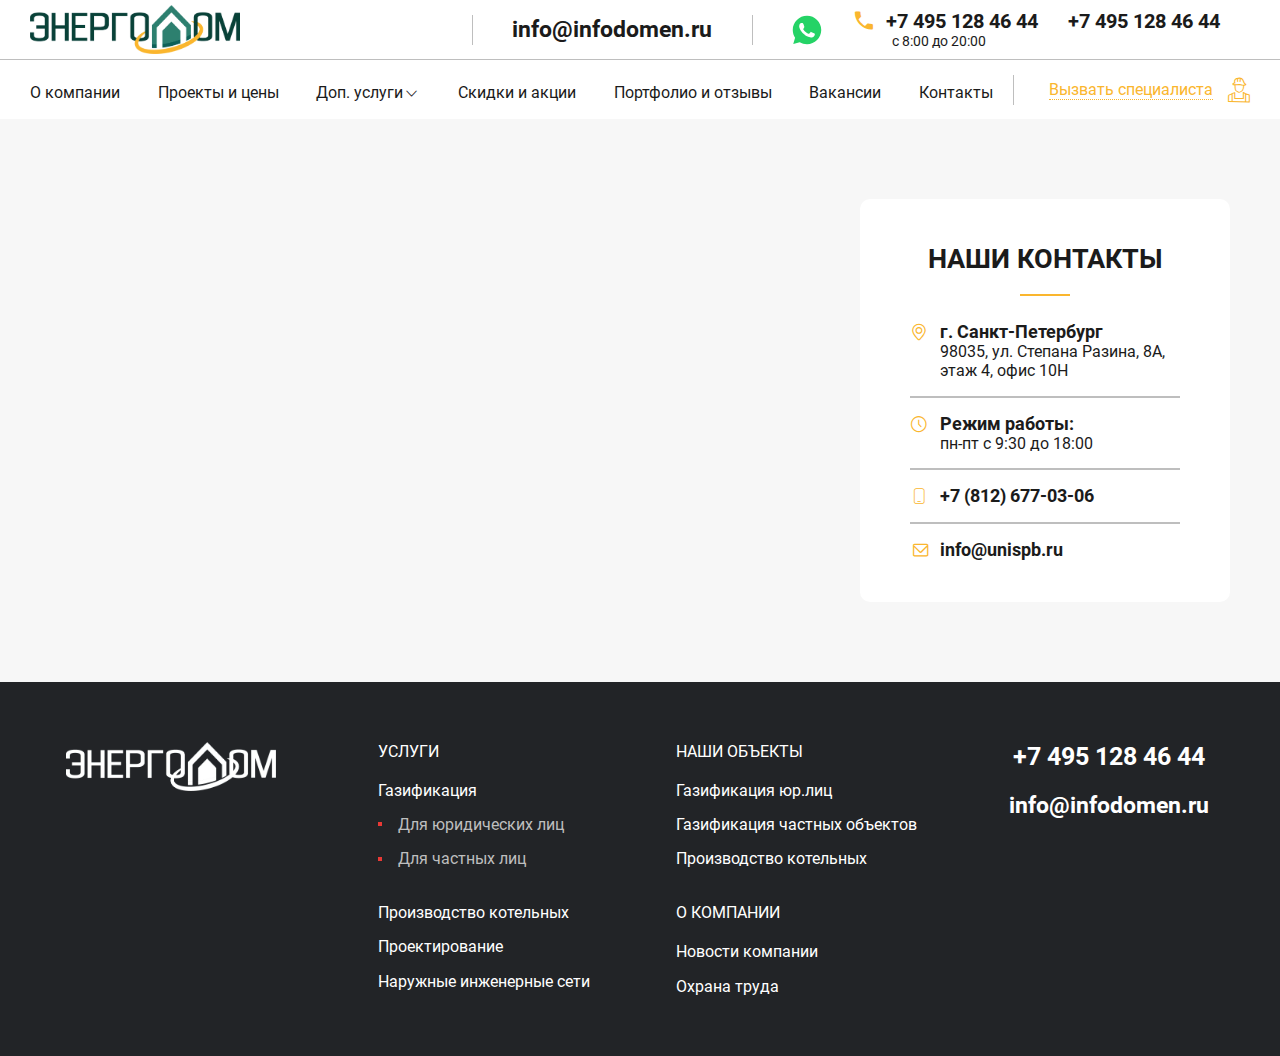
==== commit 9b560454: "Initial dist subtree commit" ====
--- a/contacts.html
+++ b/contacts.html
@@ -7,7 +7,7 @@
 	<meta name="format-detection" content="telephone=no">
 	<!-- <style>body{opacity: 0;}</style> -->
 	<meta name="description" content="Вектор ГАЗ">
-	<link rel="stylesheet" href="css/style.min.css?_v=20230801184209">
+	<link rel="stylesheet" href="css/style.min.css?_v=20230914172826">
 	<link rel="shortcut icon" href="favicon.ico">
 	<!-- <meta name="robots" content="noindex, nofollow"> -->
 	<meta name="viewport" content="width=device-width, initial-scale=1.0">
@@ -258,9 +258,9 @@
 				</div>
 			</div>
 		</footer>
-		<script src="https://api-maps.yandex.ru/2.1/?apikey=584eb019-088e-4cab-91ad-73a616810646&lang=ru_RU&_v=20230801184209"></script>
+		<script src="https://api-maps.yandex.ru/2.1/?apikey=584eb019-088e-4cab-91ad-73a616810646&lang=ru_RU&_v=20230914172826"></script>
 	</div>
-	<script src="js/app.min.js?_v=20230801184209"></script>
+	<script src="js/app.min.js?_v=20230914172826"></script>
 </body>
 
 </html>--- a/css/style.min.css
+++ b/css/style.min.css
@@ -1 +1 @@
-@charset "UTF-8";@font-face{font-family:icons;font-display:swap;src:url(../fonts/icons.woff2) format("woff2"),url(../fonts/icons.woff) format("woff");font-weight:400;font-style:normal}@font-face{font-family:Roboto;font-display:swap;src:url(../fonts/Roboto-Bold.woff2) format("woff2"),url(../fonts/Roboto-Bold.woff) format("woff");font-weight:700;font-style:normal}@font-face{font-family:Roboto;font-display:swap;src:url(../fonts/Roboto-Regular.woff2) format("woff2"),url(../fonts/Roboto-Regular.woff) format("woff");font-weight:400;font-style:normal}.get-specialist::after,.main-nav .menu-item.menu-item-has-children>a::after,[class*=_icon-]:before{font-family:icons;font-style:normal;font-weight:400;font-variant:normal;text-transform:none;line-height:1;-webkit-font-smoothing:antialiased;-moz-osx-font-smoothing:grayscale}[class*=_icon-]:before{display:block}._icon-arrow:before{content:"\e900"}._icon-builder:before{content:"\e901"}._icon-close:before{content:"\e902"}._icon-home:before{content:"\e903"}._icon-letter:before{content:"\e904"}._icon-location:before{content:"\e905"}._icon-phone:before{content:"\e906"}._icon-p-left:before{content:"\e907"}._icon-plus-circled:before{content:"\e908"}._icon-p-right:before{content:"\e909"}._icon-smartphone:before{content:"\e90a"}._icon-time:before{content:"\e90b"}:root{--main-color-text:#1b1b1b;--accent-color:#00BFFF;--second-color:#000080;--light-color:#ffffff;--color-light-gray:#f7f7f7;--color-gray:#bebebe;--accent-gradient:linear-gradient(270deg,#00BFFF 0,#000080 100%);--section-padding:80px 0 80px;--section-padding-s:40px 0 40px;--margin-bottom:40px;--margin-bottom-s:20px}*{padding:0;margin:0;border:0}*,:after,:before{-webkit-box-sizing:border-box;box-sizing:border-box}html{font-size:10px}body,html{height:100%;min-width:320px}body{color:var(--main-color-text);line-height:1.2;font-family:Roboto,Verdana,sans-serif;font-size:1.6rem;-ms-text-size-adjust:100%;-moz-text-size-adjust:100%;-webkit-text-size-adjust:100%;-webkit-font-smoothing:antialiased;-moz-osx-font-smoothing:grayscale}button,input,textarea{font-family:Roboto,Verdana,sans-serif;font-size:inherit}button{cursor:pointer;color:inherit;background-color:inherit}a{color:inherit;-webkit-transition:all .3s ease 0s;-o-transition:all .3s ease 0s;transition:all .3s ease 0s}a:link,a:visited{text-decoration:none}a:hover{text-decoration:none}ul li{list-style:none}img{vertical-align:top}h1,h2,h3,h4,h5,h6{font-weight:inherit;font-size:inherit}.lock body{overflow:hidden;-ms-touch-action:none;touch-action:none}.wrapper{min-height:100%;display:-webkit-box;display:-ms-flexbox;display:flex;-webkit-box-orient:vertical;-webkit-box-direction:normal;-ms-flex-direction:column;flex-direction:column;overflow:hidden}.wrapper>main{-webkit-box-flex:1;-ms-flex:1 1 auto;flex:1 1 auto}.wrapper>*{min-width:0}[class*=__container]{max-width:1220px;-webkit-box-sizing:content-box;box-sizing:content-box;margin:0 auto;padding:0 10px}.button{display:-webkit-inline-box;display:-ms-inline-flexbox;display:inline-flex;-webkit-box-orient:horizontal;-webkit-box-direction:reverse;-ms-flex-direction:row-reverse;flex-direction:row-reverse;-webkit-box-pack:center;-ms-flex-pack:center;justify-content:center;-webkit-box-align:center;-ms-flex-align:center;align-items:center;-webkit-column-gap:15px;-moz-column-gap:15px;column-gap:15px;padding:20px 30px;background:var(--light-color);font-size:1.7rem;border-radius:2px;-webkit-box-shadow:0 9px 5px -6px #7d736d;box-shadow:0 9px 5px -6px #7d736d;height:50px;-webkit-transition:all .3s ease 0s;-o-transition:all .3s ease 0s;transition:all .3s ease 0s}.button::before{font-size:22px}.button_colored{background:var(--accent-gradient);color:var(--light-color)}.button._fw{width:100%}[class*=-ibg]{position:relative}[class*=-ibg] img{position:absolute;width:100%;height:100%;top:0;left:0;-o-object-fit:cover;object-fit:cover}[class*=-ibg_contain] img{-o-object-fit:contain;object-fit:contain}h1,h2,h3,h4,h5{font-weight:700;margin-bottom:1.5rem}h1{font-size:3rem}h2{font-size:2.7rem}h3{font-size:2.2rem}h4{font-size:1.8rem}h5{font-size:1.6rem}.title{text-transform:uppercase}.title span{color:var(--accent-color)}.email{font-size:2.3rem;font-weight:700}[class*=ground-pane]{-webkit-filter:grayscale(1);filter:grayscale(1)}.text-block p:not(:last-child){margin-bottom:24px}.text-block__image{display:inline-block;margin-right:30px;margin-bottom:17px;width:100%}.text-block__image img{width:100%}.text-block__row-image{display:-ms-grid;display:grid;gap:15px}.text-block__row-image:not(:last-child){margin-bottom:30px}.text-block__row-image img{width:100%}.text-block ol,.text-block ul{padding-left:35px;line-height:2.25}.text-block ol:not(:last-child),.text-block ul:not(:last-child){margin-bottom:17px}.text-block ol li,.text-block ul li{position:relative}.text-block ol li::before,.text-block ul li::before{position:absolute;left:-18px}.text-block ol{counter-reset:myCounter}.text-block ol li::before{content:counter(myCounter) ".";counter-increment:myCounter;font-weight:700;color:var(--accent-color);top:1px}.text-block ul li::before{content:"";top:13px;width:10px;height:10px;border-radius:50%;background-color:var(--accent-color)}.text-block .table-wrapper{width:100%;overflow-x:scroll;position:relative;scrollbar-width:4px;scrollbar-color:var(--accent-color) transparent}.text-block .table-wrapper:not(:last-child){margin-bottom:38px}.text-block .table-wrapper::-webkit-scrollbar{width:4px;height:4px;-webkit-overflow-scrolling:auto}.text-block .table-wrapper::-webkit-scrollbar-track{background:0 0}.text-block .table-wrapper::-webkit-scrollbar-thumb{border-radius:2px;background:var(--accent-color)}.text-block .table{width:100%;width:1015px;overflow-x:scroll;border-spacing:0;line-height:1.25}.text-block .table thead{background-color:var(--accent-color);border-radius:5px;color:#fff}.text-block .table thead th{font-weight:500;text-align:left}.text-block .table thead tr th:first-child{border-radius:5px 0 0 5px}.text-block .table thead tr th:last-child{border-radius:0 5px 5px 0}.text-block .table thead tr th:first-child{max-width:171px}.text-block .table tbody tr:first-child td{padding-top:25px}.text-block .table th{padding:15px 15px 10px}.text-block .table td{padding:15px 15px 11px}.text-block .table_style-1 tbody tr:not(:last-child) td{border-bottom:1px solid #dadde0}.text-block .table_style-2 thead{background-color:var(--second-color)}.text-block .table_style-2 tbody{padding-top:14px}.text-block .table_style-2 tbody tr:nth-child(2n+2) td:first-child{border-radius:5px 0 0 5px}.text-block .table_style-2 tbody tr:nth-child(2n+2) td:last-child{border-radius:0 5px 5px 0}.text-block .table_style-2 tbody tr:nth-child(2n+2) td{background-color:var(--color-gray);-webkit-box-shadow:10px 10px 15px 0 rgba(0,68,82,.04);box-shadow:10px 10px 15px 0 rgba(0,68,82,.04)}.header-top{background-color:var(--light-color);padding:5px 0;border-bottom:1px solid var(--color-gray);position:fixed;top:0;left:0;width:100%;z-index:50;-webkit-transition:all .3s ease 0s;-o-transition:all .3s ease 0s;transition:all .3s ease 0s}.header-top__container{display:-webkit-box;display:-ms-flexbox;display:flex;-webkit-box-pack:justify;-ms-flex-pack:justify;justify-content:space-between;-webkit-box-align:center;-ms-flex-align:center;align-items:center}.header-top__email{display:none}.header-top__contacts{display:-webkit-box;display:-ms-flexbox;display:flex;-webkit-column-gap:20px;-moz-column-gap:20px;column-gap:20px}.header-top__contacts>:last-child{display:none}.header-top__social{-ms-flex-item-align:center;-ms-grid-row-align:center;align-self:center}.header-top__social img{width:25px;height:25px}.logo img{-webkit-transition:all .3s ease 0s;-o-transition:all .3s ease 0s;transition:all .3s ease 0s;width:100px}.contact{display:-webkit-box;display:-ms-flexbox;display:flex;-webkit-box-orient:vertical;-webkit-box-direction:normal;-ms-flex-direction:column;flex-direction:column}.contact__phone-number{font-size:1.4rem;-webkit-column-gap:10px;-moz-column-gap:10px;column-gap:10px;font-weight:700;display:-webkit-inline-box;display:-ms-inline-flexbox;display:inline-flex;-webkit-box-align:center;-ms-flex-align:center;align-items:center}.contact__phone-number::before{font-size:17px;color:var(--accent-color)}.contact__time{font-size:1rem;padding-left:20px}.header-menu{padding-top:40px}.header-menu__row{display:-webkit-box;display:-ms-flexbox;display:flex;-webkit-box-pack:justify;-ms-flex-pack:justify;justify-content:space-between;-webkit-box-align:center;-ms-flex-align:center;align-items:center;padding:10px 0;-webkit-column-gap:20px;-moz-column-gap:20px;column-gap:20px;position:relative;z-index:10}.header-menu__menu{-webkit-box-flex:1;-ms-flex-positive:1;flex-grow:1}.header-menu__menu::before{content:"";position:absolute;z-index:10;top:0;left:0;right:0;bottom:0;margin:0 -15px;background-color:var(--light-color)}.header-menu__burger{position:relative;z-index:11}.header-menu__get-specialist{position:relative;z-index:20}.header-menu__get-specialist .get-specialist::before{content:"";display:inline-block;width:1px;height:30px;background-color:var(--color-gray);margin-right:20px}.main-nav__list{display:-webkit-box;display:-ms-flexbox;display:flex;-webkit-box-pack:justify;-ms-flex-pack:justify;justify-content:space-between}.main-nav .menu-item{position:relative}.main-nav .menu-item.menu-item-has-children>a{display:-webkit-box;display:-ms-flexbox;display:flex;-webkit-box-pack:justify;-ms-flex-pack:justify;justify-content:space-between;-webkit-box-align:center;-ms-flex-align:center;align-items:center;-ms-flex-wrap:wrap;flex-wrap:wrap}.main-nav .menu-item.menu-item-has-children>a::after{content:"\e900";font-size:24px;-webkit-transform:rotate(-90deg);-ms-transform:rotate(-90deg);transform:rotate(-90deg)}.main-nav .menu-item.menu-item-has-children>a._spoller-active::after{-webkit-transform:rotate(0);-ms-transform:rotate(0);transform:rotate(0)}.main-nav .menu-item.menu-item-has-children>a._spoller-active{color:var(--accent-color)}.main-nav .sub-menu{position:relative;z-index:100;top:140%;left:0;background-color:var(--light-color);width:100%;-ms-flex-preferred-size:100%;flex-basis:100%;padding-left:20px}.main-nav .sub-menu a{display:block;padding:10px 20px}.get-specialist{display:-webkit-inline-box;display:-ms-inline-flexbox;display:inline-flex;-webkit-box-align:center;-ms-flex-align:center;align-items:center;font-size:1.2rem;color:var(--accent-color);-webkit-column-gap:8px;-moz-column-gap:8px;column-gap:8px}.get-specialist::after{content:"\e901";-webkit-transition:-webkit-transform .3s ease 0s;transition:-webkit-transform .3s ease 0s;-o-transition:transform .3s ease 0s;transition:transform .3s ease 0s;transition:transform .3s ease 0s,-webkit-transform .3s ease 0s;font-size:25px}.get-specialist span{display:inline-block;border-bottom:1px dotted var(--accent-color);-webkit-transition:all .3s ease 0s;-o-transition:all .3s ease 0s;transition:all .3s ease 0s}.get-specialist img{height:19px;width:19px}.icon-burger{display:none}.footer{padding:60px 0;background-color:#222427;color:var(--light-color)}.footer__container{display:-ms-grid;display:grid;-ms-grid-columns:1fr 20px 1fr;grid-template-columns:1fr 1fr;row-gap:40px;-webkit-column-gap:20px;-moz-column-gap:20px;column-gap:20px;-ms-grid-rows:auto 40px auto 40px auto;grid-template-areas:"logo logo" "contacts contacts" "menu-1 menu-2";justify-items:center}.footer__logo{-ms-grid-row:1;-ms-grid-column:1;-ms-grid-column-span:3;grid-area:logo;text-align:center}.footer__menu-1{-ms-grid-row:5;-ms-grid-column:1;grid-area:menu-1}.footer__menu-2{-ms-grid-row:5;-ms-grid-column:3;grid-area:menu-2}.footer__contacts{-ms-grid-row:3;-ms-grid-column:1;-ms-grid-column-span:3;grid-area:contacts;display:-webkit-box;display:-ms-flexbox;display:flex;-webkit-box-orient:vertical;-webkit-box-direction:normal;-ms-flex-direction:column;flex-direction:column;-webkit-box-align:center;-ms-flex-align:center;align-items:center}.footer__title{text-transform:uppercase;margin-bottom:20px}.footer__title:nth-child(2){margin-top:20px}.footer__list:not(:last-child){margin-bottom:35px}.footer__list li:not(:last-child){margin-bottom:15px}.footer__sub-list{margin-top:15px;margin-bottom:35px;color:var(--color-gray)}.footer__sub-list li{position:relative;padding-left:20px}.footer__sub-list li:before{content:"";position:absolute;top:50%;-webkit-transform:translateY(-50%);-ms-transform:translateY(-50%);transform:translateY(-50%);left:0;background:#e93935;width:4px;height:4px}.footer__email,.footer__phone-number{display:inline-block}.footer__phone-number{font-size:2.5rem;font-weight:600;margin-bottom:20px}.footer__email{margin-bottom:30px}.page>:nth-child(2n+1){background-color:var(--color-light-gray)}.promo{padding:28px 0;background-color:var(--color-light-gray)}.promo__content{margin-bottom:30px}.promo__title{margin-bottom:40px;max-width:500px;color:#fff}.promo__text{margin-bottom:40px;max-width:300px;color:#fff;font-weight:600}.promo__buttons{display:-webkit-box;display:-ms-flexbox;display:flex;-webkit-box-orient:vertical;-webkit-box-direction:normal;-ms-flex-direction:column;flex-direction:column;row-gap:15px}.promo__advantages{display:-webkit-box;display:-ms-flexbox;display:flex;-webkit-box-orient:vertical;-webkit-box-direction:normal;-ms-flex-direction:column;flex-direction:column;row-gap:20px;-webkit-column-gap:50px;-moz-column-gap:50px;column-gap:50px}.advantage{display:-webkit-box;display:-ms-flexbox;display:flex;-webkit-column-gap:25px;-moz-column-gap:25px;column-gap:25px;-webkit-box-align:center;-ms-flex-align:center;align-items:center;padding:15px;background-color:var(--light-color)}.advantage__image{-webkit-box-flex:0;-ms-flex:0 0 40px;flex:0 0 40px;text-align:center}.statistics{padding-top:50px;padding-bottom:50px}.statistics__row{display:-webkit-box;display:-ms-flexbox;display:flex;-webkit-box-orient:vertical;-webkit-box-direction:normal;-ms-flex-direction:column;flex-direction:column;row-gap:30px}.statistics__item{position:relative}.item-statistics__number{font-size:3.5rem;font-weight:500;color:var(--second-color);display:inline-block}.item-statistics__desc{line-height:1.8}.item-statistics__desc strong{display:block}.we-offer{padding:var(--section-padding-s)}.we-offer__title{margin-bottom:var(--margin-bottom-s)}.we-offer__text{margin-bottom:20px}.we-offer__body{display:-ms-grid;display:grid;gap:20px;-ms-grid-columns:(1fr)[1];grid-template-columns:repeat(1,1fr)}.we-offer-item{display:-webkit-box;display:-ms-flexbox;display:flex;-webkit-box-orient:vertical;-webkit-box-direction:normal;-ms-flex-direction:column;flex-direction:column}.we-offer-item__image{padding-bottom:75%;position:relative}.we-offer-item__image::before{content:"";position:absolute;z-index:1;top:0;right:0;bottom:0;left:0;background-color:#000;opacity:0;-webkit-transition:all .3s ease 0s;-o-transition:all .3s ease 0s;transition:all .3s ease 0s}.we-offer-item__desc{background-color:var(--accent-color);color:var(--light-color);padding:10px;text-align:center;-webkit-box-flex:1;-ms-flex-positive:1;flex-grow:1}.why-are-we{padding:var(--section-padding-s)}.why-are-we__row{padding:0 20px}.why-are-we__title{margin-bottom:var(--margin-bottom-s)}.why-are-we__text{margin-bottom:20px}.why-are-we__body{display:-ms-grid;display:grid;-webkit-column-gap:10px;-moz-column-gap:10px;column-gap:10px;row-gap:25px}.why-are-we-item{text-align:center;padding:5px}.why-are-we-item__icon{margin-bottom:30px}.why-are-we-item__icon img{width:110px;height:110px}.why-are-we-item__title{margin-bottom:15px}.partners{padding:var(--section-padding-s)}.partners__container{overflow:visible}.partners__title{text-align:center;margin-bottom:var(--margin-bottom-s)}.partners__slider-wrapper{position:relative;padding:0 65px}.partners__slide{height:100%;text-align:center;vertical-align:middle}.partners__slide img{width:140px}.partners__navigation{position:absolute;top:50%;left:0;width:100%;-webkit-transform:translateY(-50%);-ms-transform:translateY(-50%);transform:translateY(-50%)}.navigation-slider{display:-webkit-box;display:-ms-flexbox;display:flex;-webkit-box-pack:justify;-ms-flex-pack:justify;justify-content:space-between;pointer-events:none}.navigation-slider__button{width:40px;height:40px;border-radius:50%;background-color:var(--light-color);display:-webkit-inline-box;display:-ms-inline-flexbox;display:inline-flex;-webkit-box-pack:center;-ms-flex-pack:center;justify-content:center;-webkit-box-align:center;-ms-flex-align:center;align-items:center;cursor:pointer;-webkit-box-shadow:0 9px 5px -6px #7d736d;box-shadow:0 9px 5px -6px #7d736d;-webkit-transition:all .3s ease 0s;-o-transition:all .3s ease 0s;transition:all .3s ease 0s;pointer-events:visible}.navigation-slider__button img{width:24px}.navigation-slider__button_prev img{-webkit-transform:rotate(90deg);-ms-transform:rotate(90deg);transform:rotate(90deg)}.navigation-slider__button_next img{-webkit-transform:rotate(-90deg);-ms-transform:rotate(-90deg);transform:rotate(-90deg)}.navigation-slider .swiper-button-disabled{background-color:var(--color-gray-light)}.example{padding:var(--section-padding-s)}.example__title{margin-bottom:var(--margin-bottom-s)}.gallery{display:-ms-grid;display:grid;-ms-grid-columns:1fr;grid-template-columns:1fr;gap:20px}.item-gallery{border-radius:20px;overflow:hidden;position:relative}.item-gallery__link{display:block;padding-bottom:71%}.item-gallery__overlay{position:absolute;top:0;left:0;width:100%;height:100%;background:hsla(0,0%,0%,.3);display:-webkit-box;display:-ms-flexbox;display:flex;-webkit-box-align:center;-ms-flex-align:center;align-items:center;-webkit-box-pack:center;-ms-flex-pack:center;justify-content:center;opacity:0;-webkit-transition:all .3s ease 0s;-o-transition:all .3s ease 0s;transition:all .3s ease 0s;pointer-events:none}.item-gallery__overlay::before{content:"";background-image:url(../img/icons/plus-circled.svg);background-size:cover;width:50px;height:50px}.questions{padding:var(--section-padding-s)}.questions__title{margin-bottom:var(--margin-bottom-s)}.spoiler__title{padding:5px 0 25px;font-weight:700;color:var(--accent-color);cursor:pointer}.spoiler__title span{border-bottom:2px dotted var(--accent-color);-webkit-transition:all .3s ease 0s;-o-transition:all .3s ease 0s;transition:all .3s ease 0s}.spoiler__text{padding:0 0 20px 20px;line-height:1.65}.information{padding:var(--section-padding)}.information__title{margin-bottom:40px}.information__text p:not(:last-child){margin-bottom:20px}.map{position:relative}.map__container{position:relative;display:-webkit-box;display:-ms-flexbox;display:flex;-webkit-box-pack:center;-ms-flex-pack:center;justify-content:center}.map__body{width:100%;height:500px}.contacts-map{max-width:320px;padding:var(--section-padding-s)}.contacts-map__title{font-size:2.7rem;text-align:center;margin-bottom:30px;position:relative}.contacts-map__title::after{content:"";position:absolute;height:2px;width:50px;background-color:var(--accent-color);left:50%;bottom:-20px;-webkit-transform:translateX(-50%);-ms-transform:translateX(-50%);transform:translateX(-50%)}.contacts-map__item{padding:15px 0 15px 30px}.contacts-map__item:not(:last-child){border-bottom:2px solid var(--color-gray)}.contacts-map__name{font-weight:700;font-size:1.8rem;position:relative}.contacts-map__name::before{width:15px;position:absolute;left:-30px;top:2px;color:var(--accent-color)}.internal{padding:30px 0 30px}.internal__title{text-align:center;margin-bottom:var(--margin-bottom-s)}.documents{padding:var(--section-padding)}.documents__title{margin-bottom:var(--margin-bottom-s)}.documents__gallery .item-gallery__link{padding-bottom:125%}.portfolio{padding:var(--section-padding)}.portfolio__title{margin-bottom:var(--margin-bottom-s)}.swiper-horizontal{-ms-touch-action:pan-y;touch-action:pan-y}.swiper-vertical{-ms-touch-action:pan-x;touch-action:pan-x}.swiper{overflow:hidden}.swiper-wrapper{width:100%;height:100%;-webkit-box-sizing:content-box;box-sizing:content-box;display:-webkit-box;display:-ms-flexbox;display:flex;position:relative;-webkit-box-align:center;-ms-flex-align:center;align-items:center}.swiper-vertical .swiper-wrapper{-webkit-box-orient:vertical;-webkit-box-direction:normal;-ms-flex-direction:column;flex-direction:column}.swiper-autoheight .swiper-wrapper{-webkit-box-align:start;-ms-flex-align:start;align-items:flex-start}.swiper-initialized .swiper-slide{-ms-flex-negative:0;flex-shrink:0}.swiper-android .swiper-slide,.swiper-android .swiper-wrapper{-webkit-transform:translate3d(0,0,0);transform:translate3d(0,0,0)}.swiper-button-lock{display:none!important}@font-face{font-family:lg;src:url([data-uri]) format("woff2"),url([data-uri]) format("woff");font-weight:400;font-style:normal;font-display:block}.lg-icon{font-family:lg!important;speak:never;font-style:normal;font-weight:400;font-variant:normal;text-transform:none;line-height:1;-webkit-font-smoothing:antialiased;-moz-osx-font-smoothing:grayscale}.lg-container{font-family:system-ui,-apple-system,"Segoe UI",Roboto,"Helvetica Neue",Arial,"Noto Sans","Liberation Sans",sans-serif,"Apple Color Emoji","Segoe UI Emoji","Segoe UI Symbol","Noto Color Emoji"}.lg-next,.lg-prev{background-color:rgba(0,0,0,.45);border-radius:2px;color:#999;cursor:pointer;display:block;font-size:22px;margin-top:-10px;padding:8px 10px 9px;position:absolute;top:50%;z-index:1080;outline:0;border:none}.lg-next.disabled,.lg-prev.disabled{opacity:0!important;cursor:default}.lg-next:hover:not(.disabled),.lg-prev:hover:not(.disabled){color:#fff}.lg-single-item .lg-next,.lg-single-item .lg-prev{display:none}.lg-next{right:20px}.lg-next:before{content:"\e095"}.lg-prev{left:20px}.lg-prev:after{content:"\e094"}@-webkit-keyframes lg-right-end{0%{left:0}50%{left:-30px}100%{left:0}}@keyframes lg-right-end{0%{left:0}50%{left:-30px}100%{left:0}}@-webkit-keyframes lg-left-end{0%{left:0}50%{left:30px}100%{left:0}}@keyframes lg-left-end{0%{left:0}50%{left:30px}100%{left:0}}.lg-outer.lg-right-end .lg-object{-webkit-animation:lg-right-end .3s;animation:lg-right-end .3s;position:relative}.lg-outer.lg-left-end .lg-object{-webkit-animation:lg-left-end .3s;animation:lg-left-end .3s;position:relative}.lg-toolbar{z-index:1082;left:0;position:absolute;top:0;width:100%}.lg-media-overlap .lg-toolbar{background-image:-webkit-gradient(linear,left bottom,left top,from(rgba(0,0,0,0)),to(rgba(0,0,0,.4)));background-image:-o-linear-gradient(bottom,rgba(0,0,0,0),rgba(0,0,0,.4));background-image:linear-gradient(0deg,rgba(0,0,0,0),rgba(0,0,0,.4))}.lg-toolbar .lg-icon{color:#999;cursor:pointer;float:right;font-size:24px;height:47px;line-height:27px;padding:10px 0;text-align:center;width:50px;text-decoration:none!important;outline:medium none;will-change:color;-webkit-transition:color .2s linear;-o-transition:color .2s linear;transition:color .2s linear;background:0 0;border:none;-webkit-box-shadow:none;box-shadow:none}.lg-toolbar .lg-icon.lg-icon-18{font-size:18px}.lg-toolbar .lg-icon:hover{color:#fff}.lg-toolbar .lg-close:after{content:"\e070"}.lg-toolbar .lg-maximize{font-size:22px}.lg-toolbar .lg-maximize:after{content:"\e90a"}.lg-toolbar .lg-download:after{content:"\e0f2"}.lg-sub-html{color:#eee;font-size:16px;padding:10px 40px;text-align:center;z-index:1080;opacity:0;-webkit-transition:opacity .2s ease-out 0s;-o-transition:opacity .2s ease-out 0s;transition:opacity .2s ease-out 0s}.lg-sub-html h4{margin:0;font-size:13px;font-weight:700}.lg-sub-html p{font-size:12px;margin:5px 0 0}.lg-sub-html a{color:inherit}.lg-sub-html a:hover{text-decoration:underline}.lg-media-overlap .lg-sub-html{background-image:-webkit-gradient(linear,left top,left bottom,from(rgba(0,0,0,0)),to(rgba(0,0,0,.6)));background-image:-o-linear-gradient(top,rgba(0,0,0,0),rgba(0,0,0,.6));background-image:linear-gradient(180deg,rgba(0,0,0,0),rgba(0,0,0,.6))}.lg-item .lg-sub-html{position:absolute;bottom:0;right:0;left:0}.lg-error-msg{font-size:14px;color:#999}.lg-counter{color:#999;display:inline-block;font-size:16px;padding-left:20px;padding-top:12px;height:47px;vertical-align:middle}.lg-closing .lg-next,.lg-closing .lg-prev,.lg-closing .lg-sub-html,.lg-closing .lg-toolbar{opacity:0;-webkit-transition:-webkit-transform .08 cubic-bezier(0,0,.25,1) 0s,opacity .08 cubic-bezier(0,0,.25,1) 0s,color .08 linear;-o-transition:-o-transform .08 cubic-bezier(0,0,.25,1) 0s,opacity .08 cubic-bezier(0,0,.25,1) 0s,color .08 linear;-webkit-transition:opacity .08 cubic-bezier(0,0,.25,1) 0s,color .08 linear,-webkit-transform .08 cubic-bezier(0,0,.25,1) 0s;transition:opacity .08 cubic-bezier(0,0,.25,1) 0s,color .08 linear,-webkit-transform .08 cubic-bezier(0,0,.25,1) 0s;-o-transition:transform .08 cubic-bezier(0,0,.25,1) 0s,opacity .08 cubic-bezier(0,0,.25,1) 0s,color .08 linear;transition:transform .08 cubic-bezier(0,0,.25,1) 0s,opacity .08 cubic-bezier(0,0,.25,1) 0s,color .08 linear;transition:transform .08 cubic-bezier(0,0,.25,1) 0s,opacity .08 cubic-bezier(0,0,.25,1) 0s,color .08 linear,-webkit-transform .08 cubic-bezier(0,0,.25,1) 0s}body:not(.lg-from-hash) .lg-outer.lg-start-zoom .lg-item:not(.lg-zoomable) .lg-img-wrap,body:not(.lg-from-hash) .lg-outer.lg-start-zoom .lg-item:not(.lg-zoomable) .lg-video-cont{opacity:0;-ms-transform:scale3d(.5,.5,.5);-webkit-transform:scale3d(.5,.5,.5);transform:scale3d(.5,.5,.5);will-change:transform,opacity;-webkit-transition:-webkit-transform 250ms cubic-bezier(0,0,.25,1) 0s,opacity 250ms cubic-bezier(0,0,.25,1)!important;-o-transition:-o-transform 250ms cubic-bezier(0,0,.25,1) 0s,opacity 250ms cubic-bezier(0,0,.25,1)!important;-webkit-transition:opacity 250ms cubic-bezier(0,0,.25,1),-webkit-transform 250ms cubic-bezier(0,0,.25,1) 0s!important;transition:opacity 250ms cubic-bezier(0,0,.25,1),-webkit-transform 250ms cubic-bezier(0,0,.25,1) 0s!important;-o-transition:transform 250ms cubic-bezier(0,0,.25,1) 0s,opacity 250ms cubic-bezier(0,0,.25,1)!important;transition:transform 250ms cubic-bezier(0,0,.25,1) 0s,opacity 250ms cubic-bezier(0,0,.25,1)!important;transition:transform 250ms cubic-bezier(0,0,.25,1) 0s,opacity 250ms cubic-bezier(0,0,.25,1),-webkit-transform 250ms cubic-bezier(0,0,.25,1) 0s!important}body:not(.lg-from-hash) .lg-outer.lg-start-zoom .lg-item:not(.lg-zoomable).lg-complete .lg-img-wrap,body:not(.lg-from-hash) .lg-outer.lg-start-zoom .lg-item:not(.lg-zoomable).lg-complete .lg-video-cont{opacity:1;-ms-transform:scale3d(1,1,1);-webkit-transform:scale3d(1,1,1);transform:scale3d(1,1,1)}.lg-group:after{content:"";display:table;clear:both}.lg-container{display:none;outline:0}.lg-container.lg-show{display:block}.lg-on{scroll-behavior:unset}.lg-hide-sub-html .lg-sub-html,.lg-next,.lg-pager-outer,.lg-prev,.lg-toolbar{opacity:0;will-change:transform,opacity;-webkit-transition:-webkit-transform .25s cubic-bezier(0,0,.25,1) 0s,opacity .25s cubic-bezier(0,0,.25,1) 0s;-o-transition:-o-transform .25s cubic-bezier(0,0,.25,1) 0s,opacity .25s cubic-bezier(0,0,.25,1) 0s;-webkit-transition:opacity .25s cubic-bezier(0,0,.25,1) 0s,-webkit-transform .25s cubic-bezier(0,0,.25,1) 0s;transition:opacity .25s cubic-bezier(0,0,.25,1) 0s,-webkit-transform .25s cubic-bezier(0,0,.25,1) 0s;-o-transition:transform .25s cubic-bezier(0,0,.25,1) 0s,opacity .25s cubic-bezier(0,0,.25,1) 0s;transition:transform .25s cubic-bezier(0,0,.25,1) 0s,opacity .25s cubic-bezier(0,0,.25,1) 0s;transition:transform .25s cubic-bezier(0,0,.25,1) 0s,opacity .25s cubic-bezier(0,0,.25,1) 0s,-webkit-transform .25s cubic-bezier(0,0,.25,1) 0s}.lg-show-in .lg-next,.lg-show-in .lg-pager-outer,.lg-show-in .lg-prev,.lg-show-in .lg-toolbar{opacity:1}.lg-show-in.lg-hide-sub-html .lg-sub-html{opacity:1}.lg-show-in .lg-hide-items .lg-prev{opacity:0;-webkit-transform:translate3d(-10px,0,0);transform:translate3d(-10px,0,0)}.lg-show-in .lg-hide-items .lg-next{opacity:0;-webkit-transform:translate3d(10px,0,0);transform:translate3d(10px,0,0)}.lg-show-in .lg-hide-items .lg-toolbar{opacity:0;-webkit-transform:translate3d(0,-10px,0);transform:translate3d(0,-10px,0)}.lg-show-in .lg-hide-items.lg-hide-sub-html .lg-sub-html{opacity:0;-webkit-transform:translate3d(0,20px,0);transform:translate3d(0,20px,0)}.lg-outer{width:100%;height:100%;position:fixed;top:0;left:0;z-index:1050;text-align:left;opacity:.001;outline:0;will-change:auto;overflow:hidden;-webkit-transition:opacity .15s ease 0s;-o-transition:opacity .15s ease 0s;transition:opacity .15s ease 0s}.lg-outer *{-webkit-box-sizing:border-box;box-sizing:border-box}.lg-outer.lg-zoom-from-image{opacity:1}.lg-outer.lg-visible{opacity:1}.lg-outer.lg-css3 .lg-item:not(.lg-start-end-progress).lg-current,.lg-outer.lg-css3 .lg-item:not(.lg-start-end-progress).lg-next-slide,.lg-outer.lg-css3 .lg-item:not(.lg-start-end-progress).lg-prev-slide{-webkit-transition-duration:inherit!important;-o-transition-duration:inherit!important;transition-duration:inherit!important;-webkit-transition-timing-function:inherit!important;-o-transition-timing-function:inherit!important;transition-timing-function:inherit!important}.lg-outer.lg-css3.lg-dragging .lg-item.lg-current,.lg-outer.lg-css3.lg-dragging .lg-item.lg-next-slide,.lg-outer.lg-css3.lg-dragging .lg-item.lg-prev-slide{-webkit-transition-duration:0s!important;-o-transition-duration:0s!important;transition-duration:0s!important;opacity:1}.lg-outer.lg-grab img.lg-object{cursor:-webkit-grab;cursor:-o-grab;cursor:-ms-grab;cursor:grab}.lg-outer.lg-grabbing img.lg-object{cursor:move;cursor:-webkit-grabbing;cursor:-o-grabbing;cursor:-ms-grabbing;cursor:grabbing}.lg-outer .lg-content{position:absolute;top:0;left:0;right:0;bottom:0}.lg-outer .lg-inner{width:100%;position:absolute;left:0;top:0;bottom:0;-webkit-transition:opacity 0s;-o-transition:opacity 0s;transition:opacity 0s;white-space:nowrap}.lg-outer .lg-item{will-change:transform,opacity;display:none!important}.no-webp .lg-outer .lg-item:not(.lg-start-end-progress){background:url([data-uri]) no-repeat scroll center center transparent}.lg-outer.lg-css3 .lg-current,.lg-outer.lg-css3 .lg-next-slide,.lg-outer.lg-css3 .lg-prev-slide{display:inline-block!important}.lg-outer.lg-css .lg-current{display:inline-block!important}.lg-outer .lg-img-wrap,.lg-outer .lg-item{display:inline-block;text-align:center;position:absolute;width:100%;height:100%}.lg-outer .lg-img-wrap:before,.lg-outer .lg-item:before{content:"";display:inline-block;height:100%;vertical-align:middle}.lg-outer .lg-img-wrap{position:absolute;left:0;right:0;top:0;bottom:0;white-space:nowrap;font-size:0}.lg-outer .lg-item.lg-complete{background-image:none}.lg-outer .lg-item.lg-current{z-index:1060}.lg-outer .lg-object{display:inline-block;vertical-align:middle;max-width:100%;max-height:100%;width:auto;height:auto;position:relative}.lg-outer .lg-empty-html .lg-sub-html,.lg-outer .lg-empty-html.lg-sub-html{display:none}.lg-outer.lg-hide-download .lg-download{opacity:.75;pointer-events:none}.lg-outer .lg-first-slide .lg-dummy-img{position:absolute;top:50%;left:50%}.lg-outer.lg-components-open:not(.lg-zoomed) .lg-components{-webkit-transform:translate3d(0,0,0);transform:translate3d(0,0,0);opacity:1}.lg-outer.lg-components-open:not(.lg-zoomed) .lg-sub-html{opacity:1;-webkit-transition:opacity .2s ease-out .15s;-o-transition:opacity .2s ease-out .15s;transition:opacity .2s ease-out .15s}.lg-backdrop{position:fixed;top:0;left:0;right:0;bottom:0;z-index:1040;background-color:#000;opacity:0;will-change:auto;-webkit-transition:opacity 333ms ease-in 0s;-o-transition:opacity 333ms ease-in 0s;transition:opacity 333ms ease-in 0s}.lg-backdrop.in{opacity:.8}.lg-css3.lg-no-trans .lg-current,.lg-css3.lg-no-trans .lg-next-slide,.lg-css3.lg-no-trans .lg-prev-slide{-webkit-transition:none 0s ease 0s!important;-o-transition:none 0s ease 0s!important;transition:none 0s ease 0s!important}.lg-css3.lg-use-css3 .lg-item{-webkit-backface-visibility:hidden;backface-visibility:hidden}.lg-css3.lg-fade .lg-item{opacity:0}.lg-css3.lg-fade .lg-item.lg-current{opacity:1}.lg-css3.lg-fade .lg-item.lg-current,.lg-css3.lg-fade .lg-item.lg-next-slide,.lg-css3.lg-fade .lg-item.lg-prev-slide{-webkit-transition:opacity .1s ease 0s;-o-transition:opacity .1s ease 0s;transition:opacity .1s ease 0s}.lg-css3.lg-use-css3 .lg-item.lg-start-progress{-webkit-transition:-webkit-transform 1s cubic-bezier(.175,.885,.32,1.275) 0s;-o-transition:-o-transform 1s cubic-bezier(.175,.885,.32,1.275) 0s;transition:-webkit-transform 1s cubic-bezier(.175,.885,.32,1.275) 0s;-o-transition:transform 1s cubic-bezier(.175,.885,.32,1.275) 0s;transition:transform 1s cubic-bezier(.175,.885,.32,1.275) 0s;transition:transform 1s cubic-bezier(.175,.885,.32,1.275) 0s,-webkit-transform 1s cubic-bezier(.175,.885,.32,1.275) 0s}.lg-css3.lg-use-css3 .lg-item.lg-start-end-progress{-webkit-transition:-webkit-transform 1s cubic-bezier(0,0,.25,1) 0s;-o-transition:-o-transform 1s cubic-bezier(0,0,.25,1) 0s;transition:-webkit-transform 1s cubic-bezier(0,0,.25,1) 0s;-o-transition:transform 1s cubic-bezier(0,0,.25,1) 0s;transition:transform 1s cubic-bezier(0,0,.25,1) 0s;transition:transform 1s cubic-bezier(0,0,.25,1) 0s,-webkit-transform 1s cubic-bezier(0,0,.25,1) 0s}.lg-css3.lg-slide.lg-use-css3 .lg-item{opacity:0}.lg-css3.lg-slide.lg-use-css3 .lg-item.lg-prev-slide{-webkit-transform:translate3d(-100%,0,0);transform:translate3d(-100%,0,0)}.lg-css3.lg-slide.lg-use-css3 .lg-item.lg-next-slide{-webkit-transform:translate3d(100%,0,0);transform:translate3d(100%,0,0)}.lg-css3.lg-slide.lg-use-css3 .lg-item.lg-current{-webkit-transform:translate3d(0,0,0);transform:translate3d(0,0,0);opacity:1}.lg-css3.lg-slide.lg-use-css3 .lg-item.lg-current,.lg-css3.lg-slide.lg-use-css3 .lg-item.lg-next-slide,.lg-css3.lg-slide.lg-use-css3 .lg-item.lg-prev-slide{-webkit-transition:-webkit-transform 1s cubic-bezier(0,0,.25,1) 0s,opacity .1s ease 0s;-o-transition:-o-transform 1s cubic-bezier(0,0,.25,1) 0s,opacity .1s ease 0s;-webkit-transition:opacity .1s ease 0s,-webkit-transform 1s cubic-bezier(0,0,.25,1) 0s;transition:opacity .1s ease 0s,-webkit-transform 1s cubic-bezier(0,0,.25,1) 0s;-o-transition:transform 1s cubic-bezier(0,0,.25,1) 0s,opacity .1s ease 0s;transition:transform 1s cubic-bezier(0,0,.25,1) 0s,opacity .1s ease 0s;transition:transform 1s cubic-bezier(0,0,.25,1) 0s,opacity .1s ease 0s,-webkit-transform 1s cubic-bezier(0,0,.25,1) 0s}.lg-container{display:none}.lg-container.lg-show{display:block}.lg-container.lg-dragging-vertical .lg-backdrop{-webkit-transition-duration:0s!important;-o-transition-duration:0s!important;transition-duration:0s!important}.lg-container.lg-dragging-vertical .lg-css3 .lg-item.lg-current{-webkit-transition-duration:0s!important;-o-transition-duration:0s!important;transition-duration:0s!important;opacity:1}.lg-inline .lg-backdrop,.lg-inline .lg-outer{position:absolute}.lg-inline .lg-backdrop{z-index:1}.lg-inline .lg-outer{z-index:2}.lg-inline .lg-maximize:after{content:"\e909"}.lg-components{-webkit-transform:translate3d(0,100%,0);transform:translate3d(0,100%,0);will-change:transform;-webkit-transition:-webkit-transform .35s ease-out 0s;-o-transition:-o-transform .35s ease-out 0s;transition:-webkit-transform .35s ease-out 0s;-o-transition:transform .35s ease-out 0s;transition:transform .35s ease-out 0s;transition:transform .35s ease-out 0s,-webkit-transform .35s ease-out 0s;z-index:1080;position:absolute;bottom:0;right:0;left:0}@media (min-width:29.99875em){.text-block__image{max-width:350px}.text-block__row-image{-ms-grid-columns:1fr 1fr;grid-template-columns:1fr 1fr}.text-block ol,.text-block ul{padding-left:91px;margin-top:-8px}.get-specialist{-webkit-column-gap:15px;-moz-column-gap:15px;column-gap:15px;font-size:1.6rem}.get-specialist img{height:24px;width:24px}.we-offer__body{-ms-grid-columns:(1fr)[2];grid-template-columns:repeat(2,1fr)}.gallery{-ms-grid-columns:(1fr)[2];grid-template-columns:repeat(2,1fr)}}@media (min-width:37.18625em){h1{font-size:4rem}h2{font-size:3.2rem}h3{font-size:2.8rem}h4{font-size:2.3rem}h5{font-size:1.8rem}.text-block__row-image{gap:33px}.header-top._header-scroll .logo img{width:150px}.header-top__contacts{padding-right:30px;-webkit-column-gap:30px;-moz-column-gap:30px;column-gap:30px}.logo img{width:210px}.contact__phone-number{font-size:2rem;-webkit-column-gap:10px;-moz-column-gap:10px;column-gap:10px}.contact__phone-number::before{font-size:24px}.contact__time{font-size:1.4rem;padding-left:40px}.header-menu{padding-top:65px}.no-webp .promo{background-image:url(../img/promo.jpg)}.promo{background-position:center bottom;background-repeat:no-repeat;padding:180px 0}.promo__buttons{-webkit-box-orient:horizontal;-webkit-box-direction:normal;-ms-flex-direction:row;flex-direction:row;-webkit-column-gap:25px;-moz-column-gap:25px;column-gap:25px}.promo__advantages{-webkit-box-orient:horizontal;-webkit-box-direction:normal;-ms-flex-direction:row;flex-direction:row}.advantage{text-align:center;padding:25px 20px;row-gap:15px;-webkit-box-orient:vertical;-webkit-box-direction:normal;-ms-flex-direction:column;flex-direction:column}.item-statistics__number{margin-bottom:10px;font-size:4.8rem}.we-offer{padding:var(--section-padding)}.we-offer__title{margin-bottom:var(--margin-bottom)}.why-are-we{padding:var(--section-padding)}.why-are-we__row{padding:0 50px}.why-are-we__title{margin-bottom:var(--margin-bottom)}.why-are-we__body{-webkit-column-gap:20px;-moz-column-gap:20px;column-gap:20px;row-gap:30px;-ms-grid-columns:(1fr)[2];grid-template-columns:repeat(2,1fr)}.partners{padding:var(--section-padding)}.partners__title{margin-bottom:var(--margin-bottom)}.example{padding:var(--section-padding)}.example__title{margin-bottom:var(--margin-bottom)}.questions{padding:var(--section-padding)}.questions__title{margin-bottom:var(--margin-bottom)}.contacts-map{padding:var(--section-padding)}.internal__title{margin-bottom:var(--margin-bottom)}.documents__title{margin-bottom:var(--margin-bottom)}.portfolio__title{margin-bottom:var(--margin-bottom)}}@media (min-width:47.99875em){.text-block__image{float:left}.promo__container{display:-webkit-box;display:-ms-flexbox;display:flex;-webkit-box-pack:justify;-ms-flex-pack:justify;justify-content:space-between;-webkit-box-align:center;-ms-flex-align:center;align-items:center}.promo__content{margin-bottom:0}.promo__advantages>:not(:last-child){border-bottom:1px solid var(--color-gray)}.promo__advantages{display:block;max-width:200px}.navigation-slider{padding:0 40px}.gallery{-ms-grid-columns:(1fr)[3];grid-template-columns:repeat(3,1fr)}}@media (min-width:61.99875em){.header-top__social img{width:30px;height:30px}.footer__container{grid-template-areas:"logo logo logo" "menu-1 menu-2 contacts";-ms-grid-columns:1fr 30px 1fr 30px 1fr;grid-template-columns:1fr 1fr 1fr;-webkit-column-gap:30px;-moz-column-gap:30px;column-gap:30px}.statistics__row{-webkit-box-orient:horizontal;-webkit-box-direction:normal;-ms-flex-direction:row;flex-direction:row;padding:0 30px}.statistics__item{-ms-flex-preferred-size:33.333%;flex-basis:33.333%}.statistics__item::before,.statistics__item:last-child::after{content:"";display:inline-block;width:1px;height:100%;background-color:var(--color-gray);position:absolute;top:0}.statistics__item::before{left:0}.statistics__item:last-child::after{right:0}.item-statistics{padding:5px 20px 5px 30px}.we-offer__body{-ms-grid-columns:(1fr)[3];grid-template-columns:repeat(3,1fr)}.why-are-we__row{padding:0 150px}.why-are-we__body{-ms-grid-columns:(1fr)[3];grid-template-columns:repeat(3,1fr)}.why-are-we-item__icon img{width:150px;height:150px}.gallery{-ms-grid-columns:(1fr)[4];grid-template-columns:repeat(4,1fr);gap:30px}.information__title{display:-webkit-box;display:-ms-flexbox;display:flex;-webkit-box-pack:center;-ms-flex-pack:center;justify-content:center;-webkit-box-align:center;-ms-flex-align:center;align-items:center;-webkit-column-gap:20px;-moz-column-gap:20px;column-gap:20px}.information__title::after,.information__title::before{content:"";height:2px;background-color:var(--accent-color);-webkit-box-flex:1;-ms-flex-positive:1;flex-grow:1}.map__container{-webkit-box-pack:end;-ms-flex-pack:end;justify-content:flex-end;padding:var(--section-padding)}.map__contacts{position:relative;z-index:50;right:20px}.map__body{position:absolute;top:0;left:0;width:100%;height:100%}.contacts-map{background-color:var(--light-color);border-radius:10px;padding:22px 25px 13px}.footer__logo{-ms-grid-row:1;-ms-grid-column:1;-ms-grid-column-span:5}.footer__menu-1{-ms-grid-row:2;-ms-grid-column:1}.footer__menu-2{-ms-grid-row:2;-ms-grid-column:3}.footer__contacts{-ms-grid-row:2;-ms-grid-column:5;-ms-grid-column-span:1}}@media (min-width:77.5em){.item-statistics{padding:5px 40px 5px 60px}.gallery{gap:60px}.contacts-map{max-width:370px;padding:44px 50px 26px}}@media (min-width:850px){.header-top__column{position:relative}.header-top__column:first-child{-webkit-box-flex:1;-ms-flex-positive:1;flex-grow:1}.header-top__column:not(:first-child){padding-left:40px}.header-top__column:not(:first-child)::before{content:"";display:inline-block;width:1px;height:30px;background-color:var(--color-gray);position:absolute;left:0;top:50%;-webkit-transform:translateY(-50%);-ms-transform:translateY(-50%);transform:translateY(-50%)}.header-top__email{display:block;padding-right:40px}}@media (min-width:1065px){.header-top__contacts>:last-child{display:block}}@media (min-width:1200px){.header-menu__menu::before{display:none}.main-nav .menu-item.menu-item-has-children>a{-webkit-box-align:end;-ms-flex-align:end;align-items:flex-end}.main-nav .menu-item.menu-item-has-children>a::after{font-size:17px;-webkit-transform:rotate(0);-ms-transform:rotate(0);transform:rotate(0)}.main-nav .sub-menu{position:absolute;z-index:100;-webkit-box-shadow:0 30px 20px rgba(35,35,35,.3);box-shadow:0 30px 20px rgba(35,35,35,.3);border:1px solid var(--color-gray);width:250px;opacity:0;padding:15px 20px;pointer-events:none;visibility:hidden;-webkit-transform:translateY(20px);-ms-transform:translateY(20px);transform:translateY(20px);-webkit-transition:all .3s ease 0s;-o-transition:all .3s ease 0s;transition:all .3s ease 0s}.main-nav .sub-menu::before{content:"";position:absolute;top:-13px;left:0;width:100%;height:20px}.footer__container{grid-template-areas:"logo menu-1 menu-2 contacts";-ms-grid-columns:(1fr)[4];grid-template-columns:repeat(4,1fr)}.footer__logo{text-align:left}.footer__logo{-ms-grid-row:1;-ms-grid-column:1;-ms-grid-column-span:1}.footer__menu-1{-ms-grid-row:1;-ms-grid-column:2}.footer__menu-2{-ms-grid-row:1;-ms-grid-column:3}.footer__contacts{-ms-grid-row:1;-ms-grid-column:4;-ms-grid-column-span:1}}@media (min-width:1200px) and (hover:hover){.main-nav .menu-item.menu-item-has-children>a:hover+.sub-menu{opacity:1;pointer-events:auto;visibility:visible;-webkit-transform:translateY(0);-ms-transform:translateY(0);transform:translateY(0)}.main-nav .sub-menu:hover{opacity:1;pointer-events:auto;visibility:visible;-webkit-transform:translateY(0);-ms-transform:translateY(0);transform:translateY(0)}}@media (max-width:1200px){.menu-open .header-menu__main-nav{position:absolute}.main-nav__list{-webkit-box-shadow:0 30px 20px rgba(35,35,35,.3);box-shadow:0 30px 20px rgba(35,35,35,.3);width:300px;-webkit-box-orient:vertical;-webkit-box-direction:normal;-ms-flex-direction:column;flex-direction:column;position:absolute;z-index:9;top:0;left:0;-webkit-transform:translateY(-120%);-ms-transform:translateY(-120%);transform:translateY(-120%);overflow:hidden;background-color:var(--light-color);-webkit-transition:all .3s ease 0s;-o-transition:all .3s ease 0s;transition:all .3s ease 0s}.menu-open .main-nav__list{-webkit-transform:translateY(25px);-ms-transform:translateY(25px);transform:translateY(25px);-webkit-box-orient:vertical;-webkit-box-direction:normal;-ms-flex-direction:column;flex-direction:column;height:auto;overflow:visible}.main-nav__list a{display:block;padding:15px 20px}.icon-burger{display:-webkit-box;display:-ms-flexbox;display:flex;-webkit-column-gap:15px;-moz-column-gap:15px;column-gap:15px;cursor:pointer}.icon-burger__lines{width:24px;height:14px;position:relative}.icon-burger__lines span,.icon-burger__lines::after,.icon-burger__lines::before{content:"";-webkit-transition:all .3s ease 0s;-o-transition:all .3s ease 0s;transition:all .3s ease 0s;left:0;position:absolute;height:2px;background-color:var(--main-color-text)}.icon-burger__lines::before{top:0;width:24px}.icon-burger__lines::after{bottom:0;width:18px}.icon-burger__lines span{top:calc(50% - 1px);width:14px}.menu-open .icon-burger__lines::after,.menu-open .icon-burger__lines::before{width:100%}.menu-open .icon-burger__lines span,.menu-open .icon-burger__lines::after,.menu-open .icon-burger__lines::before{background-color:var(--accent-color)}.menu-open .icon-burger__lines span{-webkit-transform:scale(0);-ms-transform:scale(0);transform:scale(0)}.menu-open .icon-burger__lines::before{-webkit-transform:rotate(-45deg);-ms-transform:rotate(-45deg);transform:rotate(-45deg);top:calc(50% - 1px)}.menu-open .icon-burger__lines::after{-webkit-transform:rotate(45deg);-ms-transform:rotate(45deg);transform:rotate(45deg);bottom:calc(50% - 1px)}.icon-burger__text{-webkit-transition:all .3s ease 0s;-o-transition:all .3s ease 0s;transition:all .3s ease 0s;font-size:1.4rem}.menu-open .icon-burger__text{color:var(--accent-color)}}@media (max-width:1199px){.main-nav .menu-item.menu-item-has-children>a::after{-webkit-transition:all .3s ease 0s;-o-transition:all .3s ease 0s;transition:all .3s ease 0s}}@media (max-width:61.99875em){.statistics__container{display:-webkit-box;display:-ms-flexbox;display:flex;-webkit-box-pack:center;-ms-flex-pack:center;justify-content:center}}@media (max-width:47.99875em){.promo__advantages>*{-ms-flex-preferred-size:50%;flex-basis:50%}}@media (max-width:37.18625em){.footer__logo .logo img{width:210px}}@media (max-width:1200px) and (min-width:29.99875em){.icon-burger__text{font-size:1.6rem}}@media (hover:hover){a:hover{color:var(--accent-color)}.button:hover{-webkit-box-shadow:0 4px 2px -2px #7d736d;box-shadow:0 4px 2px -2px #7d736d}.button_colored:hover{color:var(--light-color)}.get-specialist:hover span{border-bottom-color:transparent}.we-offer-item:hover .we-offer-item__image::before{opacity:.3}.we-offer-item:hover .we-offer-item__desc{text-decoration:underline}.navigation-slider__button:hover{-webkit-box-shadow:0 8px 9px -3px #7d736d;box-shadow:0 8px 9px -3px #7d736d}.item-gallery:hover .item-gallery__overlay{opacity:1}.spoiler__title:hover span{border-color:transparent}}.webp .lg-outer .lg-item:not(.lg-start-end-progress){background:url([data-uri]) no-repeat scroll center center transparent}@media (min-width:37.18625em){.webp .promo{background-image:url(../img/promo.webp)}}+@charset "UTF-8";@font-face{font-family:icons;font-display:swap;src:url(../fonts/icons.woff2) format("woff2"),url(../fonts/icons.woff) format("woff");font-weight:400;font-style:normal}@font-face{font-family:Roboto;font-display:swap;src:url(../fonts/Roboto-Bold.woff2) format("woff2"),url(../fonts/Roboto-Bold.woff) format("woff");font-weight:700;font-style:normal}@font-face{font-family:Roboto;font-display:swap;src:url(../fonts/Roboto-Regular.woff2) format("woff2"),url(../fonts/Roboto-Regular.woff) format("woff");font-weight:400;font-style:normal}.get-specialist::after,.main-nav .menu-item.menu-item-has-children>a::after,[class*=_icon-]:before{font-family:icons;font-style:normal;font-weight:400;font-variant:normal;text-transform:none;line-height:1;-webkit-font-smoothing:antialiased;-moz-osx-font-smoothing:grayscale}[class*=_icon-]:before{display:block}._icon-arrow:before{content:"\e900"}._icon-builder:before{content:"\e901"}._icon-close:before{content:"\e902"}._icon-home:before{content:"\e903"}._icon-letter:before{content:"\e904"}._icon-location:before{content:"\e905"}._icon-phone:before{content:"\e906"}._icon-p-left:before{content:"\e907"}._icon-plus-circled:before{content:"\e908"}._icon-p-right:before{content:"\e909"}._icon-smartphone:before{content:"\e90a"}._icon-time:before{content:"\e90b"}:root{--main-color-text:#1b1b1b;--accent-color:#fab62e;--second-color:#2e8070;--light-color:#ffffff;--color-light-gray:#f7f7f7;--color-gray:#bebebe;--accent-gradient:linear-gradient(270deg,#2e8070 0,#094238 100%);--section-padding:80px 0 80px;--section-padding-s:40px 0 40px;--margin-bottom:40px;--margin-bottom-s:20px}*{padding:0;margin:0;border:0}*,:after,:before{-webkit-box-sizing:border-box;box-sizing:border-box}html{font-size:10px}body,html{height:100%;min-width:320px}body{color:var(--main-color-text);line-height:1.2;font-family:Roboto,Verdana,sans-serif;font-size:1.6rem;-ms-text-size-adjust:100%;-moz-text-size-adjust:100%;-webkit-text-size-adjust:100%;-webkit-font-smoothing:antialiased;-moz-osx-font-smoothing:grayscale}button,input,textarea{font-family:Roboto,Verdana,sans-serif;font-size:inherit}button{cursor:pointer;color:inherit;background-color:inherit}a{color:inherit;-webkit-transition:all .3s ease 0s;-o-transition:all .3s ease 0s;transition:all .3s ease 0s}a:link,a:visited{text-decoration:none}a:hover{text-decoration:none}ul li{list-style:none}img{vertical-align:top}h1,h2,h3,h4,h5,h6{font-weight:inherit;font-size:inherit}.lock body{overflow:hidden;-ms-touch-action:none;touch-action:none}.wrapper{min-height:100%;display:-webkit-box;display:-ms-flexbox;display:flex;-webkit-box-orient:vertical;-webkit-box-direction:normal;-ms-flex-direction:column;flex-direction:column;overflow:hidden}.wrapper>main{-webkit-box-flex:1;-ms-flex:1 1 auto;flex:1 1 auto}.wrapper>*{min-width:0}[class*=__container]{max-width:1220px;-webkit-box-sizing:content-box;box-sizing:content-box;margin:0 auto;padding:0 10px}.button{display:-webkit-inline-box;display:-ms-inline-flexbox;display:inline-flex;-webkit-box-orient:horizontal;-webkit-box-direction:reverse;-ms-flex-direction:row-reverse;flex-direction:row-reverse;-webkit-box-pack:center;-ms-flex-pack:center;justify-content:center;-webkit-box-align:center;-ms-flex-align:center;align-items:center;-webkit-column-gap:15px;-moz-column-gap:15px;column-gap:15px;padding:20px 30px;background:var(--light-color);font-size:1.7rem;border-radius:2px;-webkit-box-shadow:0 9px 5px -6px #7d736d;box-shadow:0 9px 5px -6px #7d736d;height:50px;-webkit-transition:all .3s ease 0s;-o-transition:all .3s ease 0s;transition:all .3s ease 0s}.button::before{font-size:22px}.button_colored{background:var(--accent-gradient);color:var(--light-color)}.button._fw{width:100%}[class*=-ibg]{position:relative}[class*=-ibg] img{position:absolute;width:100%;height:100%;top:0;left:0;-o-object-fit:cover;object-fit:cover}[class*=-ibg_contain] img{-o-object-fit:contain;object-fit:contain}h1,h2,h3,h4,h5{font-weight:700;margin-bottom:1.5rem}h1{font-size:3rem}h2{font-size:2.7rem}h3{font-size:2.2rem}h4{font-size:1.8rem}h5{font-size:1.6rem}.title{text-transform:uppercase}.title span{color:var(--second-color)}.email{font-size:2.3rem;font-weight:700}[class*=ground-pane]{-webkit-filter:grayscale(1);filter:grayscale(1)}.text-block p:not(:last-child){margin-bottom:24px}.text-block__image{display:inline-block;margin-right:30px;margin-bottom:17px;width:100%}.text-block__image img{width:100%}.text-block__row-image{display:-ms-grid;display:grid;gap:15px}.text-block__row-image:not(:last-child){margin-bottom:30px}.text-block__row-image img{width:100%}.text-block ol,.text-block ul{padding-left:35px;line-height:2.25}.text-block ol:not(:last-child),.text-block ul:not(:last-child){margin-bottom:17px}.text-block ol li,.text-block ul li{position:relative}.text-block ol li::before,.text-block ul li::before{position:absolute;left:-18px}.text-block ol{counter-reset:myCounter}.text-block ol li::before{content:counter(myCounter) ".";counter-increment:myCounter;font-weight:700;color:var(--accent-color);top:1px}.text-block ul li::before{content:"";top:13px;width:10px;height:10px;border-radius:50%;background-color:var(--accent-color)}.text-block .table-wrapper{width:100%;overflow-x:scroll;position:relative;scrollbar-width:4px;scrollbar-color:var(--accent-color) transparent}.text-block .table-wrapper:not(:last-child){margin-bottom:38px}.text-block .table-wrapper::-webkit-scrollbar{width:4px;height:4px;-webkit-overflow-scrolling:auto}.text-block .table-wrapper::-webkit-scrollbar-track{background:0 0}.text-block .table-wrapper::-webkit-scrollbar-thumb{border-radius:2px;background:var(--accent-color)}.text-block .table{width:100%;width:1015px;overflow-x:scroll;border-spacing:0;line-height:1.25}.text-block .table thead{background-color:var(--accent-color);border-radius:5px;color:#fff}.text-block .table thead th{font-weight:500;text-align:left}.text-block .table thead tr th:first-child{border-radius:5px 0 0 5px}.text-block .table thead tr th:last-child{border-radius:0 5px 5px 0}.text-block .table thead tr th:first-child{max-width:171px}.text-block .table tbody tr:first-child td{padding-top:25px}.text-block .table th{padding:15px 15px 10px}.text-block .table td{padding:15px 15px 11px}.text-block .table_style-1 tbody tr:not(:last-child) td{border-bottom:1px solid #dadde0}.text-block .table_style-2 thead{background-color:var(--second-color)}.text-block .table_style-2 tbody{padding-top:14px}.text-block .table_style-2 tbody tr:nth-child(2n+2) td:first-child{border-radius:5px 0 0 5px}.text-block .table_style-2 tbody tr:nth-child(2n+2) td:last-child{border-radius:0 5px 5px 0}.text-block .table_style-2 tbody tr:nth-child(2n+2) td{background-color:var(--color-gray);-webkit-box-shadow:10px 10px 15px 0 rgba(0,68,82,.04);box-shadow:10px 10px 15px 0 rgba(0,68,82,.04)}.header-top{background-color:var(--light-color);padding:5px 0;border-bottom:1px solid var(--color-gray);position:fixed;top:0;left:0;width:100%;z-index:50;-webkit-transition:all .3s ease 0s;-o-transition:all .3s ease 0s;transition:all .3s ease 0s}.header-top__container{display:-webkit-box;display:-ms-flexbox;display:flex;-webkit-box-pack:justify;-ms-flex-pack:justify;justify-content:space-between;-webkit-box-align:center;-ms-flex-align:center;align-items:center}.header-top__email{display:none}.header-top__contacts{display:-webkit-box;display:-ms-flexbox;display:flex;-webkit-column-gap:20px;-moz-column-gap:20px;column-gap:20px}.header-top__contacts>:last-child{display:none}.header-top__social{-ms-flex-item-align:center;-ms-grid-row-align:center;align-self:center}.header-top__social img{width:25px;height:25px}.logo img{-webkit-transition:all .3s ease 0s;-o-transition:all .3s ease 0s;transition:all .3s ease 0s;width:100px}.contact{display:-webkit-box;display:-ms-flexbox;display:flex;-webkit-box-orient:vertical;-webkit-box-direction:normal;-ms-flex-direction:column;flex-direction:column}.contact__phone-number{font-size:1.4rem;-webkit-column-gap:10px;-moz-column-gap:10px;column-gap:10px;font-weight:700;display:-webkit-inline-box;display:-ms-inline-flexbox;display:inline-flex;-webkit-box-align:center;-ms-flex-align:center;align-items:center}.contact__phone-number::before{font-size:17px;color:var(--accent-color)}.contact__time{font-size:1rem;padding-left:20px}.header-menu{padding-top:40px}.header-menu__row{display:-webkit-box;display:-ms-flexbox;display:flex;-webkit-box-pack:justify;-ms-flex-pack:justify;justify-content:space-between;-webkit-box-align:center;-ms-flex-align:center;align-items:center;padding:10px 0;-webkit-column-gap:20px;-moz-column-gap:20px;column-gap:20px;position:relative;z-index:10}.header-menu__menu{-webkit-box-flex:1;-ms-flex-positive:1;flex-grow:1}.header-menu__menu::before{content:"";position:absolute;z-index:10;top:0;left:0;right:0;bottom:0;margin:0 -15px;background-color:var(--light-color)}.header-menu__burger{position:relative;z-index:11}.header-menu__get-specialist{position:relative;z-index:20}.header-menu__get-specialist .get-specialist::before{content:"";display:inline-block;width:1px;height:30px;background-color:var(--color-gray);margin-right:20px}.main-nav__list{display:-webkit-box;display:-ms-flexbox;display:flex;-webkit-box-pack:justify;-ms-flex-pack:justify;justify-content:space-between}.main-nav .menu-item{position:relative}.main-nav .menu-item.menu-item-has-children>a{display:-webkit-box;display:-ms-flexbox;display:flex;-webkit-box-pack:justify;-ms-flex-pack:justify;justify-content:space-between;-webkit-box-align:center;-ms-flex-align:center;align-items:center;-ms-flex-wrap:wrap;flex-wrap:wrap}.main-nav .menu-item.menu-item-has-children>a::after{content:"\e900";font-size:24px;-webkit-transform:rotate(-90deg);-ms-transform:rotate(-90deg);transform:rotate(-90deg)}.main-nav .menu-item.menu-item-has-children>a._spoller-active::after{-webkit-transform:rotate(0);-ms-transform:rotate(0);transform:rotate(0)}.main-nav .menu-item.menu-item-has-children>a._spoller-active{color:var(--accent-color)}.main-nav .sub-menu{position:relative;z-index:100;top:140%;left:0;background-color:var(--light-color);width:100%;-ms-flex-preferred-size:100%;flex-basis:100%;padding-left:20px}.main-nav .sub-menu a{display:block;padding:10px 20px}.get-specialist{display:-webkit-inline-box;display:-ms-inline-flexbox;display:inline-flex;-webkit-box-align:center;-ms-flex-align:center;align-items:center;font-size:1.2rem;color:var(--accent-color);-webkit-column-gap:8px;-moz-column-gap:8px;column-gap:8px}.get-specialist::after{content:"\e901";-webkit-transition:-webkit-transform .3s ease 0s;transition:-webkit-transform .3s ease 0s;-o-transition:transform .3s ease 0s;transition:transform .3s ease 0s;transition:transform .3s ease 0s,-webkit-transform .3s ease 0s;font-size:25px}.get-specialist span{display:inline-block;border-bottom:1px dotted var(--accent-color);-webkit-transition:all .3s ease 0s;-o-transition:all .3s ease 0s;transition:all .3s ease 0s}.get-specialist img{height:19px;width:19px}.icon-burger{display:none}.footer{padding:60px 0;background-color:#222427;color:var(--light-color)}.footer__container{display:-ms-grid;display:grid;-ms-grid-columns:1fr 20px 1fr;grid-template-columns:1fr 1fr;row-gap:40px;-webkit-column-gap:20px;-moz-column-gap:20px;column-gap:20px;-ms-grid-rows:auto 40px auto 40px auto;grid-template-areas:"logo logo" "contacts contacts" "menu-1 menu-2";justify-items:center}.footer__logo{-ms-grid-row:1;-ms-grid-column:1;-ms-grid-column-span:3;grid-area:logo;text-align:center}.footer__menu-1{-ms-grid-row:5;-ms-grid-column:1;grid-area:menu-1}.footer__menu-2{-ms-grid-row:5;-ms-grid-column:3;grid-area:menu-2}.footer__contacts{-ms-grid-row:3;-ms-grid-column:1;-ms-grid-column-span:3;grid-area:contacts;display:-webkit-box;display:-ms-flexbox;display:flex;-webkit-box-orient:vertical;-webkit-box-direction:normal;-ms-flex-direction:column;flex-direction:column;-webkit-box-align:center;-ms-flex-align:center;align-items:center}.footer__title{text-transform:uppercase;margin-bottom:20px}.footer__title:nth-child(2){margin-top:20px}.footer__list:not(:last-child){margin-bottom:35px}.footer__list li:not(:last-child){margin-bottom:15px}.footer__sub-list{margin-top:15px;margin-bottom:35px;color:var(--color-gray)}.footer__sub-list li{position:relative;padding-left:20px}.footer__sub-list li:before{content:"";position:absolute;top:50%;-webkit-transform:translateY(-50%);-ms-transform:translateY(-50%);transform:translateY(-50%);left:0;background:#e93935;width:4px;height:4px}.footer__email,.footer__phone-number{display:inline-block}.footer__phone-number{font-size:2.5rem;font-weight:600;margin-bottom:20px}.footer__email{margin-bottom:30px}.page>:nth-child(2n+1){background-color:var(--color-light-gray)}.promo{padding:28px 0;background-color:var(--color-light-gray)}.promo__content{margin-bottom:30px}.promo__title{margin-bottom:40px;max-width:500px}.promo__text{margin-bottom:40px;max-width:300px;font-weight:600}.promo__buttons{display:-webkit-box;display:-ms-flexbox;display:flex;-webkit-box-orient:vertical;-webkit-box-direction:normal;-ms-flex-direction:column;flex-direction:column;row-gap:15px}.promo__advantages{display:-webkit-box;display:-ms-flexbox;display:flex;-webkit-box-orient:vertical;-webkit-box-direction:normal;-ms-flex-direction:column;flex-direction:column;row-gap:20px;-webkit-column-gap:50px;-moz-column-gap:50px;column-gap:50px}.advantage{display:-webkit-box;display:-ms-flexbox;display:flex;-webkit-column-gap:25px;-moz-column-gap:25px;column-gap:25px;-webkit-box-align:center;-ms-flex-align:center;align-items:center;padding:15px;background-color:var(--light-color)}.advantage__image{-webkit-box-flex:0;-ms-flex:0 0 40px;flex:0 0 40px;text-align:center}.statistics{padding-top:50px;padding-bottom:50px}.statistics__row{display:-webkit-box;display:-ms-flexbox;display:flex;-webkit-box-orient:vertical;-webkit-box-direction:normal;-ms-flex-direction:column;flex-direction:column;row-gap:30px}.statistics__item{position:relative}.item-statistics__number{font-size:3.5rem;font-weight:500;color:var(--second-color);display:inline-block}.item-statistics__desc{line-height:1.8}.item-statistics__desc strong{display:block}.we-offer{padding:var(--section-padding-s)}.we-offer__title{margin-bottom:var(--margin-bottom-s)}.we-offer__text{margin-bottom:20px}.we-offer__body{display:-ms-grid;display:grid;gap:20px;-ms-grid-columns:(1fr)[1];grid-template-columns:repeat(1,1fr)}.we-offer-item{display:-webkit-box;display:-ms-flexbox;display:flex;-webkit-box-orient:vertical;-webkit-box-direction:normal;-ms-flex-direction:column;flex-direction:column}.we-offer-item__image{padding-bottom:75%;position:relative}.we-offer-item__image::before{content:"";position:absolute;z-index:1;top:0;right:0;bottom:0;left:0;background-color:#000;opacity:0;-webkit-transition:all .3s ease 0s;-o-transition:all .3s ease 0s;transition:all .3s ease 0s}.we-offer-item__desc{background-color:var(--second-color);color:var(--light-color);padding:10px;text-align:center;-webkit-box-flex:1;-ms-flex-positive:1;flex-grow:1}.why-are-we{padding:var(--section-padding-s)}.why-are-we__row{padding:0 20px}.why-are-we__title{margin-bottom:var(--margin-bottom-s)}.why-are-we__text{margin-bottom:20px}.why-are-we__body{display:-ms-grid;display:grid;-webkit-column-gap:10px;-moz-column-gap:10px;column-gap:10px;row-gap:25px}.why-are-we-item{text-align:center;padding:5px}.why-are-we-item__icon{margin-bottom:30px}.why-are-we-item__icon img{width:110px;height:110px}.why-are-we-item__title{margin-bottom:15px}.partners{padding:var(--section-padding-s)}.partners__container{overflow:visible}.partners__title{text-align:center;margin-bottom:var(--margin-bottom-s)}.partners__slider-wrapper{position:relative;padding:0 65px}.partners__slide{height:100%;text-align:center;vertical-align:middle}.partners__slide img{width:140px}.partners__navigation{position:absolute;top:50%;left:0;width:100%;-webkit-transform:translateY(-50%);-ms-transform:translateY(-50%);transform:translateY(-50%)}.navigation-slider{display:-webkit-box;display:-ms-flexbox;display:flex;-webkit-box-pack:justify;-ms-flex-pack:justify;justify-content:space-between;pointer-events:none}.navigation-slider__button{width:40px;height:40px;border-radius:50%;background-color:var(--light-color);display:-webkit-inline-box;display:-ms-inline-flexbox;display:inline-flex;-webkit-box-pack:center;-ms-flex-pack:center;justify-content:center;-webkit-box-align:center;-ms-flex-align:center;align-items:center;cursor:pointer;-webkit-box-shadow:0 9px 5px -6px #7d736d;box-shadow:0 9px 5px -6px #7d736d;-webkit-transition:all .3s ease 0s;-o-transition:all .3s ease 0s;transition:all .3s ease 0s;pointer-events:visible}.navigation-slider__button img{width:24px}.navigation-slider__button_prev img{-webkit-transform:rotate(90deg);-ms-transform:rotate(90deg);transform:rotate(90deg)}.navigation-slider__button_next img{-webkit-transform:rotate(-90deg);-ms-transform:rotate(-90deg);transform:rotate(-90deg)}.navigation-slider .swiper-button-disabled{background-color:var(--color-gray-light)}.example{padding:var(--section-padding-s)}.example__title{margin-bottom:var(--margin-bottom-s)}.gallery{display:-ms-grid;display:grid;-ms-grid-columns:1fr;grid-template-columns:1fr;gap:20px}.item-gallery{border-radius:20px;overflow:hidden;position:relative}.item-gallery__link{display:block;padding-bottom:71%}.item-gallery__overlay{position:absolute;top:0;left:0;width:100%;height:100%;background:hsla(0,0%,0%,.3);display:-webkit-box;display:-ms-flexbox;display:flex;-webkit-box-align:center;-ms-flex-align:center;align-items:center;-webkit-box-pack:center;-ms-flex-pack:center;justify-content:center;opacity:0;-webkit-transition:all .3s ease 0s;-o-transition:all .3s ease 0s;transition:all .3s ease 0s;pointer-events:none}.item-gallery__overlay::before{content:"";background-image:url(../img/icons/plus-circled.svg);background-size:cover;width:50px;height:50px}.questions{padding:var(--section-padding-s)}.questions__title{margin-bottom:var(--margin-bottom-s)}.spoiler__title{padding:5px 0 25px;font-weight:700;color:var(--second-color);cursor:pointer}.spoiler__title span{border-bottom:2px dotted var(--second-color);-webkit-transition:all .3s ease 0s;-o-transition:all .3s ease 0s;transition:all .3s ease 0s}.spoiler__text{padding:0 0 20px 20px;line-height:1.65}.information{padding:var(--section-padding)}.information__title{margin-bottom:40px}.information__text p:not(:last-child){margin-bottom:20px}.map{position:relative}.map__container{position:relative;display:-webkit-box;display:-ms-flexbox;display:flex;-webkit-box-pack:center;-ms-flex-pack:center;justify-content:center}.map__body{width:100%;height:500px}.contacts-map{max-width:320px;padding:var(--section-padding-s)}.contacts-map__title{font-size:2.7rem;text-align:center;margin-bottom:30px;position:relative}.contacts-map__title::after{content:"";position:absolute;height:2px;width:50px;background-color:var(--accent-color);left:50%;bottom:-20px;-webkit-transform:translateX(-50%);-ms-transform:translateX(-50%);transform:translateX(-50%)}.contacts-map__item{padding:15px 0 15px 30px}.contacts-map__item:not(:last-child){border-bottom:2px solid var(--color-gray)}.contacts-map__name{font-weight:700;font-size:1.8rem;position:relative}.contacts-map__name::before{width:15px;position:absolute;left:-30px;top:2px;color:var(--accent-color)}.internal{padding:30px 0 30px}.internal__title{text-align:center;margin-bottom:var(--margin-bottom-s)}.documents{padding:var(--section-padding)}.documents__title{margin-bottom:var(--margin-bottom-s)}.documents__gallery .item-gallery__link{padding-bottom:125%}.portfolio{padding:var(--section-padding)}.portfolio__title{margin-bottom:var(--margin-bottom-s)}.swiper-horizontal{-ms-touch-action:pan-y;touch-action:pan-y}.swiper-vertical{-ms-touch-action:pan-x;touch-action:pan-x}.swiper{overflow:hidden}.swiper-wrapper{width:100%;height:100%;-webkit-box-sizing:content-box;box-sizing:content-box;display:-webkit-box;display:-ms-flexbox;display:flex;position:relative;-webkit-box-align:center;-ms-flex-align:center;align-items:center}.swiper-vertical .swiper-wrapper{-webkit-box-orient:vertical;-webkit-box-direction:normal;-ms-flex-direction:column;flex-direction:column}.swiper-autoheight .swiper-wrapper{-webkit-box-align:start;-ms-flex-align:start;align-items:flex-start}.swiper-initialized .swiper-slide{-ms-flex-negative:0;flex-shrink:0}.swiper-android .swiper-slide,.swiper-android .swiper-wrapper{-webkit-transform:translate3d(0,0,0);transform:translate3d(0,0,0)}.swiper-button-lock{display:none!important}@font-face{font-family:lg;src:url([data-uri]) format("woff2"),url([data-uri]) format("woff");font-weight:400;font-style:normal;font-display:block}.lg-icon{font-family:lg!important;speak:never;font-style:normal;font-weight:400;font-variant:normal;text-transform:none;line-height:1;-webkit-font-smoothing:antialiased;-moz-osx-font-smoothing:grayscale}.lg-container{font-family:system-ui,-apple-system,"Segoe UI",Roboto,"Helvetica Neue",Arial,"Noto Sans","Liberation Sans",sans-serif,"Apple Color Emoji","Segoe UI Emoji","Segoe UI Symbol","Noto Color Emoji"}.lg-next,.lg-prev{background-color:rgba(0,0,0,.45);border-radius:2px;color:#999;cursor:pointer;display:block;font-size:22px;margin-top:-10px;padding:8px 10px 9px;position:absolute;top:50%;z-index:1080;outline:0;border:none}.lg-next.disabled,.lg-prev.disabled{opacity:0!important;cursor:default}.lg-next:hover:not(.disabled),.lg-prev:hover:not(.disabled){color:#fff}.lg-single-item .lg-next,.lg-single-item .lg-prev{display:none}.lg-next{right:20px}.lg-next:before{content:"\e095"}.lg-prev{left:20px}.lg-prev:after{content:"\e094"}@-webkit-keyframes lg-right-end{0%{left:0}50%{left:-30px}100%{left:0}}@keyframes lg-right-end{0%{left:0}50%{left:-30px}100%{left:0}}@-webkit-keyframes lg-left-end{0%{left:0}50%{left:30px}100%{left:0}}@keyframes lg-left-end{0%{left:0}50%{left:30px}100%{left:0}}.lg-outer.lg-right-end .lg-object{-webkit-animation:lg-right-end .3s;animation:lg-right-end .3s;position:relative}.lg-outer.lg-left-end .lg-object{-webkit-animation:lg-left-end .3s;animation:lg-left-end .3s;position:relative}.lg-toolbar{z-index:1082;left:0;position:absolute;top:0;width:100%}.lg-media-overlap .lg-toolbar{background-image:-webkit-gradient(linear,left bottom,left top,from(rgba(0,0,0,0)),to(rgba(0,0,0,.4)));background-image:-o-linear-gradient(bottom,rgba(0,0,0,0),rgba(0,0,0,.4));background-image:linear-gradient(0deg,rgba(0,0,0,0),rgba(0,0,0,.4))}.lg-toolbar .lg-icon{color:#999;cursor:pointer;float:right;font-size:24px;height:47px;line-height:27px;padding:10px 0;text-align:center;width:50px;text-decoration:none!important;outline:medium none;will-change:color;-webkit-transition:color .2s linear;-o-transition:color .2s linear;transition:color .2s linear;background:0 0;border:none;-webkit-box-shadow:none;box-shadow:none}.lg-toolbar .lg-icon.lg-icon-18{font-size:18px}.lg-toolbar .lg-icon:hover{color:#fff}.lg-toolbar .lg-close:after{content:"\e070"}.lg-toolbar .lg-maximize{font-size:22px}.lg-toolbar .lg-maximize:after{content:"\e90a"}.lg-toolbar .lg-download:after{content:"\e0f2"}.lg-sub-html{color:#eee;font-size:16px;padding:10px 40px;text-align:center;z-index:1080;opacity:0;-webkit-transition:opacity .2s ease-out 0s;-o-transition:opacity .2s ease-out 0s;transition:opacity .2s ease-out 0s}.lg-sub-html h4{margin:0;font-size:13px;font-weight:700}.lg-sub-html p{font-size:12px;margin:5px 0 0}.lg-sub-html a{color:inherit}.lg-sub-html a:hover{text-decoration:underline}.lg-media-overlap .lg-sub-html{background-image:-webkit-gradient(linear,left top,left bottom,from(rgba(0,0,0,0)),to(rgba(0,0,0,.6)));background-image:-o-linear-gradient(top,rgba(0,0,0,0),rgba(0,0,0,.6));background-image:linear-gradient(180deg,rgba(0,0,0,0),rgba(0,0,0,.6))}.lg-item .lg-sub-html{position:absolute;bottom:0;right:0;left:0}.lg-error-msg{font-size:14px;color:#999}.lg-counter{color:#999;display:inline-block;font-size:16px;padding-left:20px;padding-top:12px;height:47px;vertical-align:middle}.lg-closing .lg-next,.lg-closing .lg-prev,.lg-closing .lg-sub-html,.lg-closing .lg-toolbar{opacity:0;-webkit-transition:-webkit-transform .08 cubic-bezier(0,0,.25,1) 0s,opacity .08 cubic-bezier(0,0,.25,1) 0s,color .08 linear;-o-transition:-o-transform .08 cubic-bezier(0,0,.25,1) 0s,opacity .08 cubic-bezier(0,0,.25,1) 0s,color .08 linear;-webkit-transition:opacity .08 cubic-bezier(0,0,.25,1) 0s,color .08 linear,-webkit-transform .08 cubic-bezier(0,0,.25,1) 0s;transition:opacity .08 cubic-bezier(0,0,.25,1) 0s,color .08 linear,-webkit-transform .08 cubic-bezier(0,0,.25,1) 0s;-o-transition:transform .08 cubic-bezier(0,0,.25,1) 0s,opacity .08 cubic-bezier(0,0,.25,1) 0s,color .08 linear;transition:transform .08 cubic-bezier(0,0,.25,1) 0s,opacity .08 cubic-bezier(0,0,.25,1) 0s,color .08 linear;transition:transform .08 cubic-bezier(0,0,.25,1) 0s,opacity .08 cubic-bezier(0,0,.25,1) 0s,color .08 linear,-webkit-transform .08 cubic-bezier(0,0,.25,1) 0s}body:not(.lg-from-hash) .lg-outer.lg-start-zoom .lg-item:not(.lg-zoomable) .lg-img-wrap,body:not(.lg-from-hash) .lg-outer.lg-start-zoom .lg-item:not(.lg-zoomable) .lg-video-cont{opacity:0;-ms-transform:scale3d(.5,.5,.5);-webkit-transform:scale3d(.5,.5,.5);transform:scale3d(.5,.5,.5);will-change:transform,opacity;-webkit-transition:-webkit-transform 250ms cubic-bezier(0,0,.25,1) 0s,opacity 250ms cubic-bezier(0,0,.25,1)!important;-o-transition:-o-transform 250ms cubic-bezier(0,0,.25,1) 0s,opacity 250ms cubic-bezier(0,0,.25,1)!important;-webkit-transition:opacity 250ms cubic-bezier(0,0,.25,1),-webkit-transform 250ms cubic-bezier(0,0,.25,1) 0s!important;transition:opacity 250ms cubic-bezier(0,0,.25,1),-webkit-transform 250ms cubic-bezier(0,0,.25,1) 0s!important;-o-transition:transform 250ms cubic-bezier(0,0,.25,1) 0s,opacity 250ms cubic-bezier(0,0,.25,1)!important;transition:transform 250ms cubic-bezier(0,0,.25,1) 0s,opacity 250ms cubic-bezier(0,0,.25,1)!important;transition:transform 250ms cubic-bezier(0,0,.25,1) 0s,opacity 250ms cubic-bezier(0,0,.25,1),-webkit-transform 250ms cubic-bezier(0,0,.25,1) 0s!important}body:not(.lg-from-hash) .lg-outer.lg-start-zoom .lg-item:not(.lg-zoomable).lg-complete .lg-img-wrap,body:not(.lg-from-hash) .lg-outer.lg-start-zoom .lg-item:not(.lg-zoomable).lg-complete .lg-video-cont{opacity:1;-ms-transform:scale3d(1,1,1);-webkit-transform:scale3d(1,1,1);transform:scale3d(1,1,1)}.lg-group:after{content:"";display:table;clear:both}.lg-container{display:none;outline:0}.lg-container.lg-show{display:block}.lg-on{scroll-behavior:unset}.lg-hide-sub-html .lg-sub-html,.lg-next,.lg-pager-outer,.lg-prev,.lg-toolbar{opacity:0;will-change:transform,opacity;-webkit-transition:-webkit-transform .25s cubic-bezier(0,0,.25,1) 0s,opacity .25s cubic-bezier(0,0,.25,1) 0s;-o-transition:-o-transform .25s cubic-bezier(0,0,.25,1) 0s,opacity .25s cubic-bezier(0,0,.25,1) 0s;-webkit-transition:opacity .25s cubic-bezier(0,0,.25,1) 0s,-webkit-transform .25s cubic-bezier(0,0,.25,1) 0s;transition:opacity .25s cubic-bezier(0,0,.25,1) 0s,-webkit-transform .25s cubic-bezier(0,0,.25,1) 0s;-o-transition:transform .25s cubic-bezier(0,0,.25,1) 0s,opacity .25s cubic-bezier(0,0,.25,1) 0s;transition:transform .25s cubic-bezier(0,0,.25,1) 0s,opacity .25s cubic-bezier(0,0,.25,1) 0s;transition:transform .25s cubic-bezier(0,0,.25,1) 0s,opacity .25s cubic-bezier(0,0,.25,1) 0s,-webkit-transform .25s cubic-bezier(0,0,.25,1) 0s}.lg-show-in .lg-next,.lg-show-in .lg-pager-outer,.lg-show-in .lg-prev,.lg-show-in .lg-toolbar{opacity:1}.lg-show-in.lg-hide-sub-html .lg-sub-html{opacity:1}.lg-show-in .lg-hide-items .lg-prev{opacity:0;-webkit-transform:translate3d(-10px,0,0);transform:translate3d(-10px,0,0)}.lg-show-in .lg-hide-items .lg-next{opacity:0;-webkit-transform:translate3d(10px,0,0);transform:translate3d(10px,0,0)}.lg-show-in .lg-hide-items .lg-toolbar{opacity:0;-webkit-transform:translate3d(0,-10px,0);transform:translate3d(0,-10px,0)}.lg-show-in .lg-hide-items.lg-hide-sub-html .lg-sub-html{opacity:0;-webkit-transform:translate3d(0,20px,0);transform:translate3d(0,20px,0)}.lg-outer{width:100%;height:100%;position:fixed;top:0;left:0;z-index:1050;text-align:left;opacity:.001;outline:0;will-change:auto;overflow:hidden;-webkit-transition:opacity .15s ease 0s;-o-transition:opacity .15s ease 0s;transition:opacity .15s ease 0s}.lg-outer *{-webkit-box-sizing:border-box;box-sizing:border-box}.lg-outer.lg-zoom-from-image{opacity:1}.lg-outer.lg-visible{opacity:1}.lg-outer.lg-css3 .lg-item:not(.lg-start-end-progress).lg-current,.lg-outer.lg-css3 .lg-item:not(.lg-start-end-progress).lg-next-slide,.lg-outer.lg-css3 .lg-item:not(.lg-start-end-progress).lg-prev-slide{-webkit-transition-duration:inherit!important;-o-transition-duration:inherit!important;transition-duration:inherit!important;-webkit-transition-timing-function:inherit!important;-o-transition-timing-function:inherit!important;transition-timing-function:inherit!important}.lg-outer.lg-css3.lg-dragging .lg-item.lg-current,.lg-outer.lg-css3.lg-dragging .lg-item.lg-next-slide,.lg-outer.lg-css3.lg-dragging .lg-item.lg-prev-slide{-webkit-transition-duration:0s!important;-o-transition-duration:0s!important;transition-duration:0s!important;opacity:1}.lg-outer.lg-grab img.lg-object{cursor:-webkit-grab;cursor:-o-grab;cursor:-ms-grab;cursor:grab}.lg-outer.lg-grabbing img.lg-object{cursor:move;cursor:-webkit-grabbing;cursor:-o-grabbing;cursor:-ms-grabbing;cursor:grabbing}.lg-outer .lg-content{position:absolute;top:0;left:0;right:0;bottom:0}.lg-outer .lg-inner{width:100%;position:absolute;left:0;top:0;bottom:0;-webkit-transition:opacity 0s;-o-transition:opacity 0s;transition:opacity 0s;white-space:nowrap}.lg-outer .lg-item{will-change:transform,opacity;display:none!important}.no-webp .lg-outer .lg-item:not(.lg-start-end-progress){background:url([data-uri]) no-repeat scroll center center transparent}.lg-outer.lg-css3 .lg-current,.lg-outer.lg-css3 .lg-next-slide,.lg-outer.lg-css3 .lg-prev-slide{display:inline-block!important}.lg-outer.lg-css .lg-current{display:inline-block!important}.lg-outer .lg-img-wrap,.lg-outer .lg-item{display:inline-block;text-align:center;position:absolute;width:100%;height:100%}.lg-outer .lg-img-wrap:before,.lg-outer .lg-item:before{content:"";display:inline-block;height:100%;vertical-align:middle}.lg-outer .lg-img-wrap{position:absolute;left:0;right:0;top:0;bottom:0;white-space:nowrap;font-size:0}.lg-outer .lg-item.lg-complete{background-image:none}.lg-outer .lg-item.lg-current{z-index:1060}.lg-outer .lg-object{display:inline-block;vertical-align:middle;max-width:100%;max-height:100%;width:auto;height:auto;position:relative}.lg-outer .lg-empty-html .lg-sub-html,.lg-outer .lg-empty-html.lg-sub-html{display:none}.lg-outer.lg-hide-download .lg-download{opacity:.75;pointer-events:none}.lg-outer .lg-first-slide .lg-dummy-img{position:absolute;top:50%;left:50%}.lg-outer.lg-components-open:not(.lg-zoomed) .lg-components{-webkit-transform:translate3d(0,0,0);transform:translate3d(0,0,0);opacity:1}.lg-outer.lg-components-open:not(.lg-zoomed) .lg-sub-html{opacity:1;-webkit-transition:opacity .2s ease-out .15s;-o-transition:opacity .2s ease-out .15s;transition:opacity .2s ease-out .15s}.lg-backdrop{position:fixed;top:0;left:0;right:0;bottom:0;z-index:1040;background-color:#000;opacity:0;will-change:auto;-webkit-transition:opacity 333ms ease-in 0s;-o-transition:opacity 333ms ease-in 0s;transition:opacity 333ms ease-in 0s}.lg-backdrop.in{opacity:.8}.lg-css3.lg-no-trans .lg-current,.lg-css3.lg-no-trans .lg-next-slide,.lg-css3.lg-no-trans .lg-prev-slide{-webkit-transition:none 0s ease 0s!important;-o-transition:none 0s ease 0s!important;transition:none 0s ease 0s!important}.lg-css3.lg-use-css3 .lg-item{-webkit-backface-visibility:hidden;backface-visibility:hidden}.lg-css3.lg-fade .lg-item{opacity:0}.lg-css3.lg-fade .lg-item.lg-current{opacity:1}.lg-css3.lg-fade .lg-item.lg-current,.lg-css3.lg-fade .lg-item.lg-next-slide,.lg-css3.lg-fade .lg-item.lg-prev-slide{-webkit-transition:opacity .1s ease 0s;-o-transition:opacity .1s ease 0s;transition:opacity .1s ease 0s}.lg-css3.lg-use-css3 .lg-item.lg-start-progress{-webkit-transition:-webkit-transform 1s cubic-bezier(.175,.885,.32,1.275) 0s;-o-transition:-o-transform 1s cubic-bezier(.175,.885,.32,1.275) 0s;transition:-webkit-transform 1s cubic-bezier(.175,.885,.32,1.275) 0s;-o-transition:transform 1s cubic-bezier(.175,.885,.32,1.275) 0s;transition:transform 1s cubic-bezier(.175,.885,.32,1.275) 0s;transition:transform 1s cubic-bezier(.175,.885,.32,1.275) 0s,-webkit-transform 1s cubic-bezier(.175,.885,.32,1.275) 0s}.lg-css3.lg-use-css3 .lg-item.lg-start-end-progress{-webkit-transition:-webkit-transform 1s cubic-bezier(0,0,.25,1) 0s;-o-transition:-o-transform 1s cubic-bezier(0,0,.25,1) 0s;transition:-webkit-transform 1s cubic-bezier(0,0,.25,1) 0s;-o-transition:transform 1s cubic-bezier(0,0,.25,1) 0s;transition:transform 1s cubic-bezier(0,0,.25,1) 0s;transition:transform 1s cubic-bezier(0,0,.25,1) 0s,-webkit-transform 1s cubic-bezier(0,0,.25,1) 0s}.lg-css3.lg-slide.lg-use-css3 .lg-item{opacity:0}.lg-css3.lg-slide.lg-use-css3 .lg-item.lg-prev-slide{-webkit-transform:translate3d(-100%,0,0);transform:translate3d(-100%,0,0)}.lg-css3.lg-slide.lg-use-css3 .lg-item.lg-next-slide{-webkit-transform:translate3d(100%,0,0);transform:translate3d(100%,0,0)}.lg-css3.lg-slide.lg-use-css3 .lg-item.lg-current{-webkit-transform:translate3d(0,0,0);transform:translate3d(0,0,0);opacity:1}.lg-css3.lg-slide.lg-use-css3 .lg-item.lg-current,.lg-css3.lg-slide.lg-use-css3 .lg-item.lg-next-slide,.lg-css3.lg-slide.lg-use-css3 .lg-item.lg-prev-slide{-webkit-transition:-webkit-transform 1s cubic-bezier(0,0,.25,1) 0s,opacity .1s ease 0s;-o-transition:-o-transform 1s cubic-bezier(0,0,.25,1) 0s,opacity .1s ease 0s;-webkit-transition:opacity .1s ease 0s,-webkit-transform 1s cubic-bezier(0,0,.25,1) 0s;transition:opacity .1s ease 0s,-webkit-transform 1s cubic-bezier(0,0,.25,1) 0s;-o-transition:transform 1s cubic-bezier(0,0,.25,1) 0s,opacity .1s ease 0s;transition:transform 1s cubic-bezier(0,0,.25,1) 0s,opacity .1s ease 0s;transition:transform 1s cubic-bezier(0,0,.25,1) 0s,opacity .1s ease 0s,-webkit-transform 1s cubic-bezier(0,0,.25,1) 0s}.lg-container{display:none}.lg-container.lg-show{display:block}.lg-container.lg-dragging-vertical .lg-backdrop{-webkit-transition-duration:0s!important;-o-transition-duration:0s!important;transition-duration:0s!important}.lg-container.lg-dragging-vertical .lg-css3 .lg-item.lg-current{-webkit-transition-duration:0s!important;-o-transition-duration:0s!important;transition-duration:0s!important;opacity:1}.lg-inline .lg-backdrop,.lg-inline .lg-outer{position:absolute}.lg-inline .lg-backdrop{z-index:1}.lg-inline .lg-outer{z-index:2}.lg-inline .lg-maximize:after{content:"\e909"}.lg-components{-webkit-transform:translate3d(0,100%,0);transform:translate3d(0,100%,0);will-change:transform;-webkit-transition:-webkit-transform .35s ease-out 0s;-o-transition:-o-transform .35s ease-out 0s;transition:-webkit-transform .35s ease-out 0s;-o-transition:transform .35s ease-out 0s;transition:transform .35s ease-out 0s;transition:transform .35s ease-out 0s,-webkit-transform .35s ease-out 0s;z-index:1080;position:absolute;bottom:0;right:0;left:0}@media (min-width:29.99875em){.text-block__image{max-width:350px}.text-block__row-image{-ms-grid-columns:1fr 1fr;grid-template-columns:1fr 1fr}.text-block ol,.text-block ul{padding-left:91px;margin-top:-8px}.get-specialist{-webkit-column-gap:15px;-moz-column-gap:15px;column-gap:15px;font-size:1.6rem}.get-specialist img{height:24px;width:24px}.we-offer__body{-ms-grid-columns:(1fr)[2];grid-template-columns:repeat(2,1fr)}.gallery{-ms-grid-columns:(1fr)[2];grid-template-columns:repeat(2,1fr)}}@media (min-width:37.18625em){h1{font-size:4rem}h2{font-size:3.2rem}h3{font-size:2.8rem}h4{font-size:2.3rem}h5{font-size:1.8rem}.text-block__row-image{gap:33px}.header-top._header-scroll .logo img{width:150px}.header-top__contacts{padding-right:30px;-webkit-column-gap:30px;-moz-column-gap:30px;column-gap:30px}.logo img{width:210px}.contact__phone-number{font-size:2rem;-webkit-column-gap:10px;-moz-column-gap:10px;column-gap:10px}.contact__phone-number::before{font-size:24px}.contact__time{font-size:1.4rem;padding-left:40px}.header-menu{padding-top:65px}.no-webp .promo{background-image:url(../img/promo.jpg)}.promo{background-size:cover;background-position:center bottom;background-repeat:no-repeat;padding:180px 0}.promo__title{color:#fff}.promo__text{color:#fff}.promo__buttons{-webkit-box-orient:horizontal;-webkit-box-direction:normal;-ms-flex-direction:row;flex-direction:row;-webkit-column-gap:25px;-moz-column-gap:25px;column-gap:25px}.promo__advantages{-webkit-box-orient:horizontal;-webkit-box-direction:normal;-ms-flex-direction:row;flex-direction:row}.advantage{text-align:center;padding:25px 20px;row-gap:15px;-webkit-box-orient:vertical;-webkit-box-direction:normal;-ms-flex-direction:column;flex-direction:column}.item-statistics__number{margin-bottom:10px;font-size:4.8rem}.we-offer{padding:var(--section-padding)}.we-offer__title{margin-bottom:var(--margin-bottom)}.why-are-we{padding:var(--section-padding)}.why-are-we__row{padding:0 50px}.why-are-we__title{margin-bottom:var(--margin-bottom)}.why-are-we__body{-webkit-column-gap:20px;-moz-column-gap:20px;column-gap:20px;row-gap:30px;-ms-grid-columns:(1fr)[2];grid-template-columns:repeat(2,1fr)}.partners{padding:var(--section-padding)}.partners__title{margin-bottom:var(--margin-bottom)}.example{padding:var(--section-padding)}.example__title{margin-bottom:var(--margin-bottom)}.questions{padding:var(--section-padding)}.questions__title{margin-bottom:var(--margin-bottom)}.contacts-map{padding:var(--section-padding)}.internal__title{margin-bottom:var(--margin-bottom)}.documents__title{margin-bottom:var(--margin-bottom)}.portfolio__title{margin-bottom:var(--margin-bottom)}}@media (min-width:47.99875em){.text-block__image{float:left}.promo__container{display:-webkit-box;display:-ms-flexbox;display:flex;-webkit-box-pack:justify;-ms-flex-pack:justify;justify-content:space-between;-webkit-box-align:center;-ms-flex-align:center;align-items:center}.promo__content{margin-bottom:0}.promo__advantages>:not(:last-child){border-bottom:1px solid var(--color-gray)}.promo__advantages{display:block;max-width:200px}.navigation-slider{padding:0 40px}.gallery{-ms-grid-columns:(1fr)[3];grid-template-columns:repeat(3,1fr)}}@media (min-width:61.99875em){.header-top__social img{width:30px;height:30px}.footer__container{grid-template-areas:"logo logo logo" "menu-1 menu-2 contacts";-ms-grid-columns:1fr 30px 1fr 30px 1fr;grid-template-columns:1fr 1fr 1fr;-webkit-column-gap:30px;-moz-column-gap:30px;column-gap:30px}.statistics__row{-webkit-box-orient:horizontal;-webkit-box-direction:normal;-ms-flex-direction:row;flex-direction:row;padding:0 30px}.statistics__item{-ms-flex-preferred-size:33.333%;flex-basis:33.333%}.statistics__item::before,.statistics__item:last-child::after{content:"";display:inline-block;width:1px;height:100%;background-color:var(--color-gray);position:absolute;top:0}.statistics__item::before{left:0}.statistics__item:last-child::after{right:0}.item-statistics{padding:5px 20px 5px 30px}.we-offer__body{-ms-grid-columns:(1fr)[3];grid-template-columns:repeat(3,1fr)}.why-are-we__row{padding:0 150px}.why-are-we__body{-ms-grid-columns:(1fr)[3];grid-template-columns:repeat(3,1fr)}.why-are-we-item__icon img{width:150px;height:150px}.gallery{-ms-grid-columns:(1fr)[4];grid-template-columns:repeat(4,1fr);gap:30px}.information__title{display:-webkit-box;display:-ms-flexbox;display:flex;-webkit-box-pack:center;-ms-flex-pack:center;justify-content:center;-webkit-box-align:center;-ms-flex-align:center;align-items:center;-webkit-column-gap:20px;-moz-column-gap:20px;column-gap:20px}.information__title::after,.information__title::before{content:"";height:2px;background-color:var(--accent-color);-webkit-box-flex:1;-ms-flex-positive:1;flex-grow:1}.map__container{-webkit-box-pack:end;-ms-flex-pack:end;justify-content:flex-end;padding:var(--section-padding)}.map__contacts{position:relative;z-index:50;right:20px}.map__body{position:absolute;top:0;left:0;width:100%;height:100%}.contacts-map{background-color:var(--light-color);border-radius:10px;padding:22px 25px 13px}.footer__logo{-ms-grid-row:1;-ms-grid-column:1;-ms-grid-column-span:5}.footer__menu-1{-ms-grid-row:2;-ms-grid-column:1}.footer__menu-2{-ms-grid-row:2;-ms-grid-column:3}.footer__contacts{-ms-grid-row:2;-ms-grid-column:5;-ms-grid-column-span:1}}@media (min-width:77.5em){.item-statistics{padding:5px 40px 5px 60px}.gallery{gap:60px}.contacts-map{max-width:370px;padding:44px 50px 26px}}@media (min-width:850px){.header-top__column{position:relative}.header-top__column:first-child{-webkit-box-flex:1;-ms-flex-positive:1;flex-grow:1}.header-top__column:not(:first-child){padding-left:40px}.header-top__column:not(:first-child)::before{content:"";display:inline-block;width:1px;height:30px;background-color:var(--color-gray);position:absolute;left:0;top:50%;-webkit-transform:translateY(-50%);-ms-transform:translateY(-50%);transform:translateY(-50%)}.header-top__email{display:block;padding-right:40px}}@media (min-width:1065px){.header-top__contacts>:last-child{display:block}}@media (min-width:1200px){.header-menu__menu::before{display:none}.main-nav .menu-item.menu-item-has-children>a{-webkit-box-align:end;-ms-flex-align:end;align-items:flex-end}.main-nav .menu-item.menu-item-has-children>a::after{font-size:17px;-webkit-transform:rotate(0);-ms-transform:rotate(0);transform:rotate(0)}.main-nav .sub-menu{position:absolute;z-index:100;-webkit-box-shadow:0 30px 20px rgba(35,35,35,.3);box-shadow:0 30px 20px rgba(35,35,35,.3);border:1px solid var(--color-gray);width:250px;opacity:0;padding:15px 20px;pointer-events:none;visibility:hidden;-webkit-transform:translateY(20px);-ms-transform:translateY(20px);transform:translateY(20px);-webkit-transition:all .3s ease 0s;-o-transition:all .3s ease 0s;transition:all .3s ease 0s}.main-nav .sub-menu::before{content:"";position:absolute;top:-13px;left:0;width:100%;height:20px}.footer__container{grid-template-areas:"logo menu-1 menu-2 contacts";-ms-grid-columns:(1fr)[4];grid-template-columns:repeat(4,1fr)}.footer__logo{text-align:left}.footer__logo{-ms-grid-row:1;-ms-grid-column:1;-ms-grid-column-span:1}.footer__menu-1{-ms-grid-row:1;-ms-grid-column:2}.footer__menu-2{-ms-grid-row:1;-ms-grid-column:3}.footer__contacts{-ms-grid-row:1;-ms-grid-column:4;-ms-grid-column-span:1}}@media (min-width:1200px) and (hover:hover){.main-nav .menu-item.menu-item-has-children>a:hover+.sub-menu{opacity:1;pointer-events:auto;visibility:visible;-webkit-transform:translateY(0);-ms-transform:translateY(0);transform:translateY(0)}.main-nav .sub-menu:hover{opacity:1;pointer-events:auto;visibility:visible;-webkit-transform:translateY(0);-ms-transform:translateY(0);transform:translateY(0)}}@media (max-width:1200px){.menu-open .header-menu__main-nav{position:absolute}.main-nav__list{-webkit-box-shadow:0 30px 20px rgba(35,35,35,.3);box-shadow:0 30px 20px rgba(35,35,35,.3);width:300px;-webkit-box-orient:vertical;-webkit-box-direction:normal;-ms-flex-direction:column;flex-direction:column;position:absolute;z-index:9;top:0;left:0;-webkit-transform:translateY(-120%);-ms-transform:translateY(-120%);transform:translateY(-120%);overflow:hidden;background-color:var(--light-color);-webkit-transition:all .3s ease 0s;-o-transition:all .3s ease 0s;transition:all .3s ease 0s}.menu-open .main-nav__list{-webkit-transform:translateY(25px);-ms-transform:translateY(25px);transform:translateY(25px);-webkit-box-orient:vertical;-webkit-box-direction:normal;-ms-flex-direction:column;flex-direction:column;height:auto;overflow:visible}.main-nav__list a{display:block;padding:15px 20px}.icon-burger{display:-webkit-box;display:-ms-flexbox;display:flex;-webkit-column-gap:15px;-moz-column-gap:15px;column-gap:15px;cursor:pointer}.icon-burger__lines{width:24px;height:14px;position:relative}.icon-burger__lines span,.icon-burger__lines::after,.icon-burger__lines::before{content:"";-webkit-transition:all .3s ease 0s;-o-transition:all .3s ease 0s;transition:all .3s ease 0s;left:0;position:absolute;height:2px;background-color:var(--main-color-text)}.icon-burger__lines::before{top:0;width:24px}.icon-burger__lines::after{bottom:0;width:18px}.icon-burger__lines span{top:calc(50% - 1px);width:14px}.menu-open .icon-burger__lines::after,.menu-open .icon-burger__lines::before{width:100%}.menu-open .icon-burger__lines span,.menu-open .icon-burger__lines::after,.menu-open .icon-burger__lines::before{background-color:var(--accent-color)}.menu-open .icon-burger__lines span{-webkit-transform:scale(0);-ms-transform:scale(0);transform:scale(0)}.menu-open .icon-burger__lines::before{-webkit-transform:rotate(-45deg);-ms-transform:rotate(-45deg);transform:rotate(-45deg);top:calc(50% - 1px)}.menu-open .icon-burger__lines::after{-webkit-transform:rotate(45deg);-ms-transform:rotate(45deg);transform:rotate(45deg);bottom:calc(50% - 1px)}.icon-burger__text{-webkit-transition:all .3s ease 0s;-o-transition:all .3s ease 0s;transition:all .3s ease 0s;font-size:1.4rem}.menu-open .icon-burger__text{color:var(--accent-color)}}@media (max-width:1199px){.main-nav .menu-item.menu-item-has-children>a::after{-webkit-transition:all .3s ease 0s;-o-transition:all .3s ease 0s;transition:all .3s ease 0s}}@media (max-width:61.99875em){.statistics__container{display:-webkit-box;display:-ms-flexbox;display:flex;-webkit-box-pack:center;-ms-flex-pack:center;justify-content:center}}@media (max-width:47.99875em){.promo__advantages>*{-ms-flex-preferred-size:50%;flex-basis:50%}}@media (max-width:37.18625em){.footer__logo .logo img{width:210px}}@media (max-width:1200px) and (min-width:29.99875em){.icon-burger__text{font-size:1.6rem}}@media (hover:hover){a:hover{color:var(--accent-color)}.button:hover{-webkit-box-shadow:0 4px 2px -2px #7d736d;box-shadow:0 4px 2px -2px #7d736d}.button_colored:hover{color:var(--light-color)}.get-specialist:hover span{border-bottom-color:transparent}.we-offer-item:hover .we-offer-item__image::before{opacity:.3}.we-offer-item:hover .we-offer-item__desc{text-decoration:underline}.navigation-slider__button:hover{-webkit-box-shadow:0 8px 9px -3px #7d736d;box-shadow:0 8px 9px -3px #7d736d}.item-gallery:hover .item-gallery__overlay{opacity:1}.spoiler__title:hover span{border-color:transparent}}.webp .lg-outer .lg-item:not(.lg-start-end-progress){background:url([data-uri]) no-repeat scroll center center transparent}@media (min-width:37.18625em){.webp .promo{background-image:url(../img/promo.webp)}}